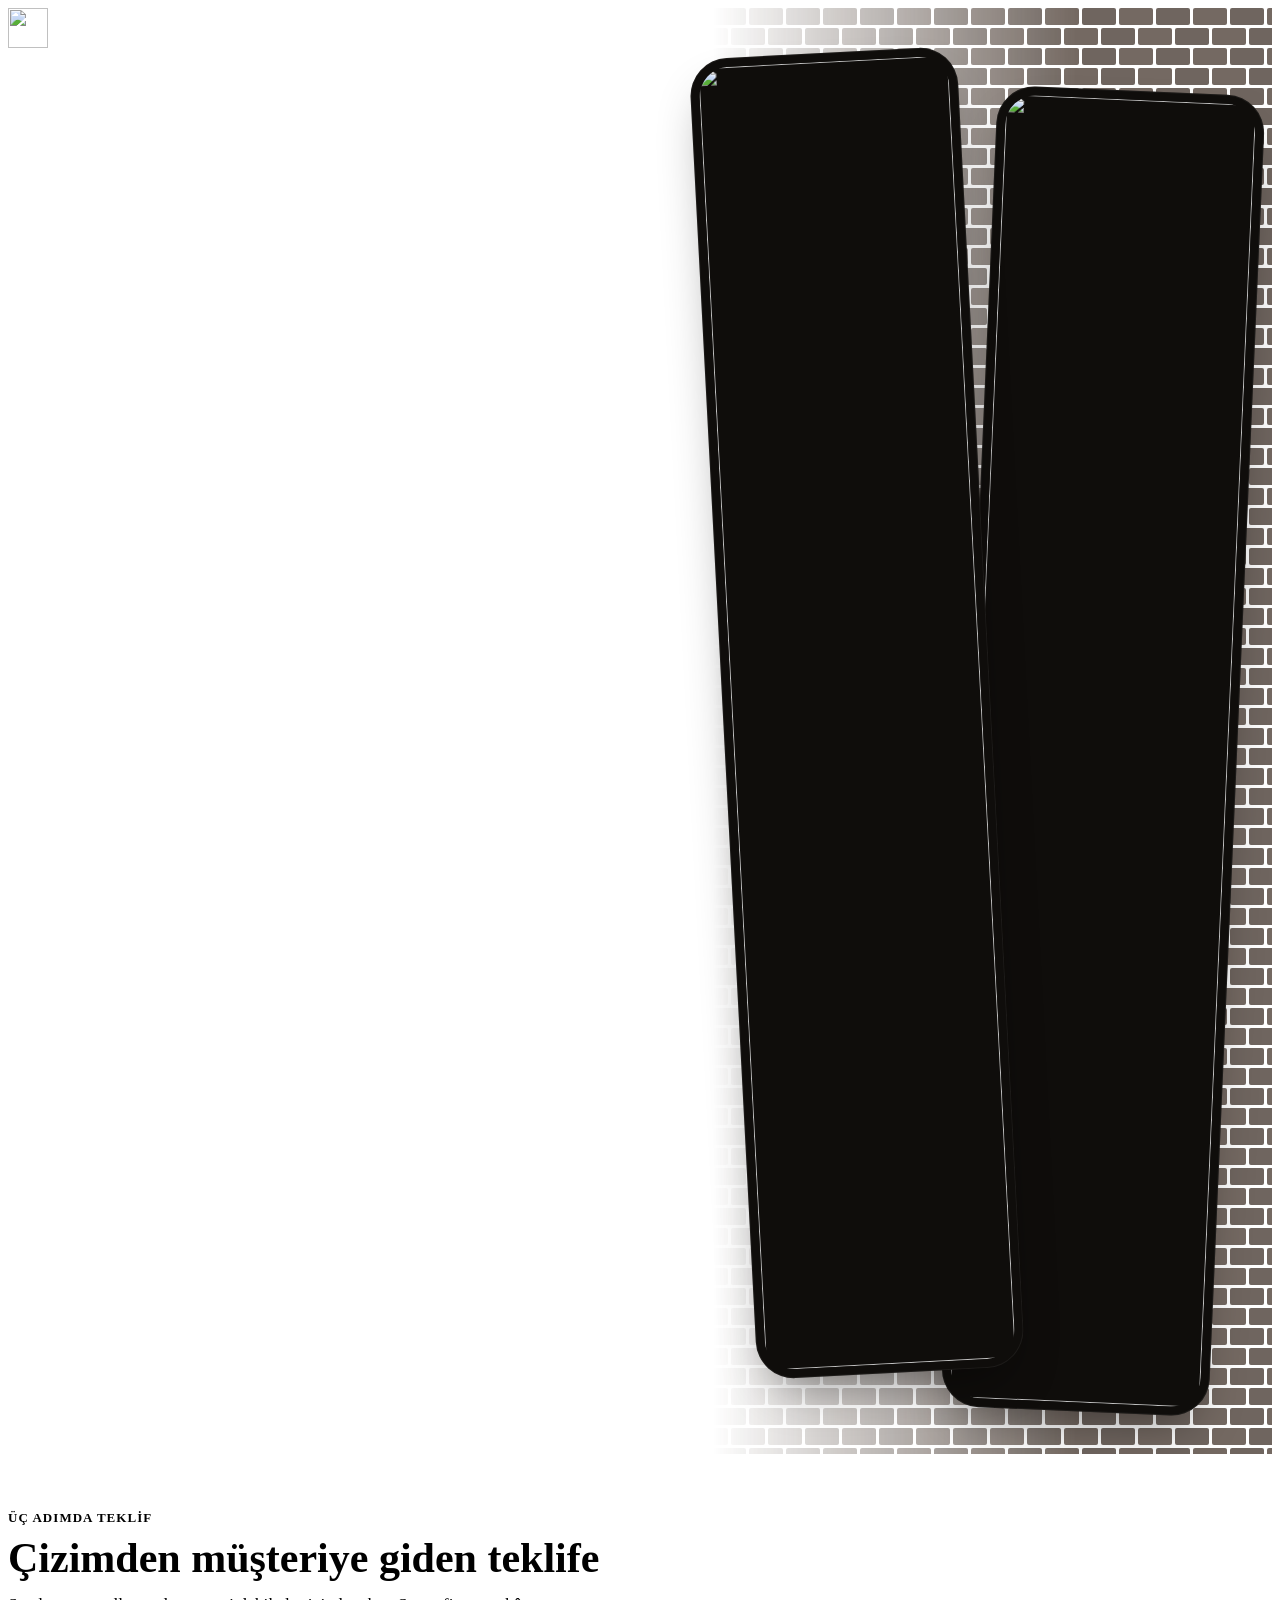
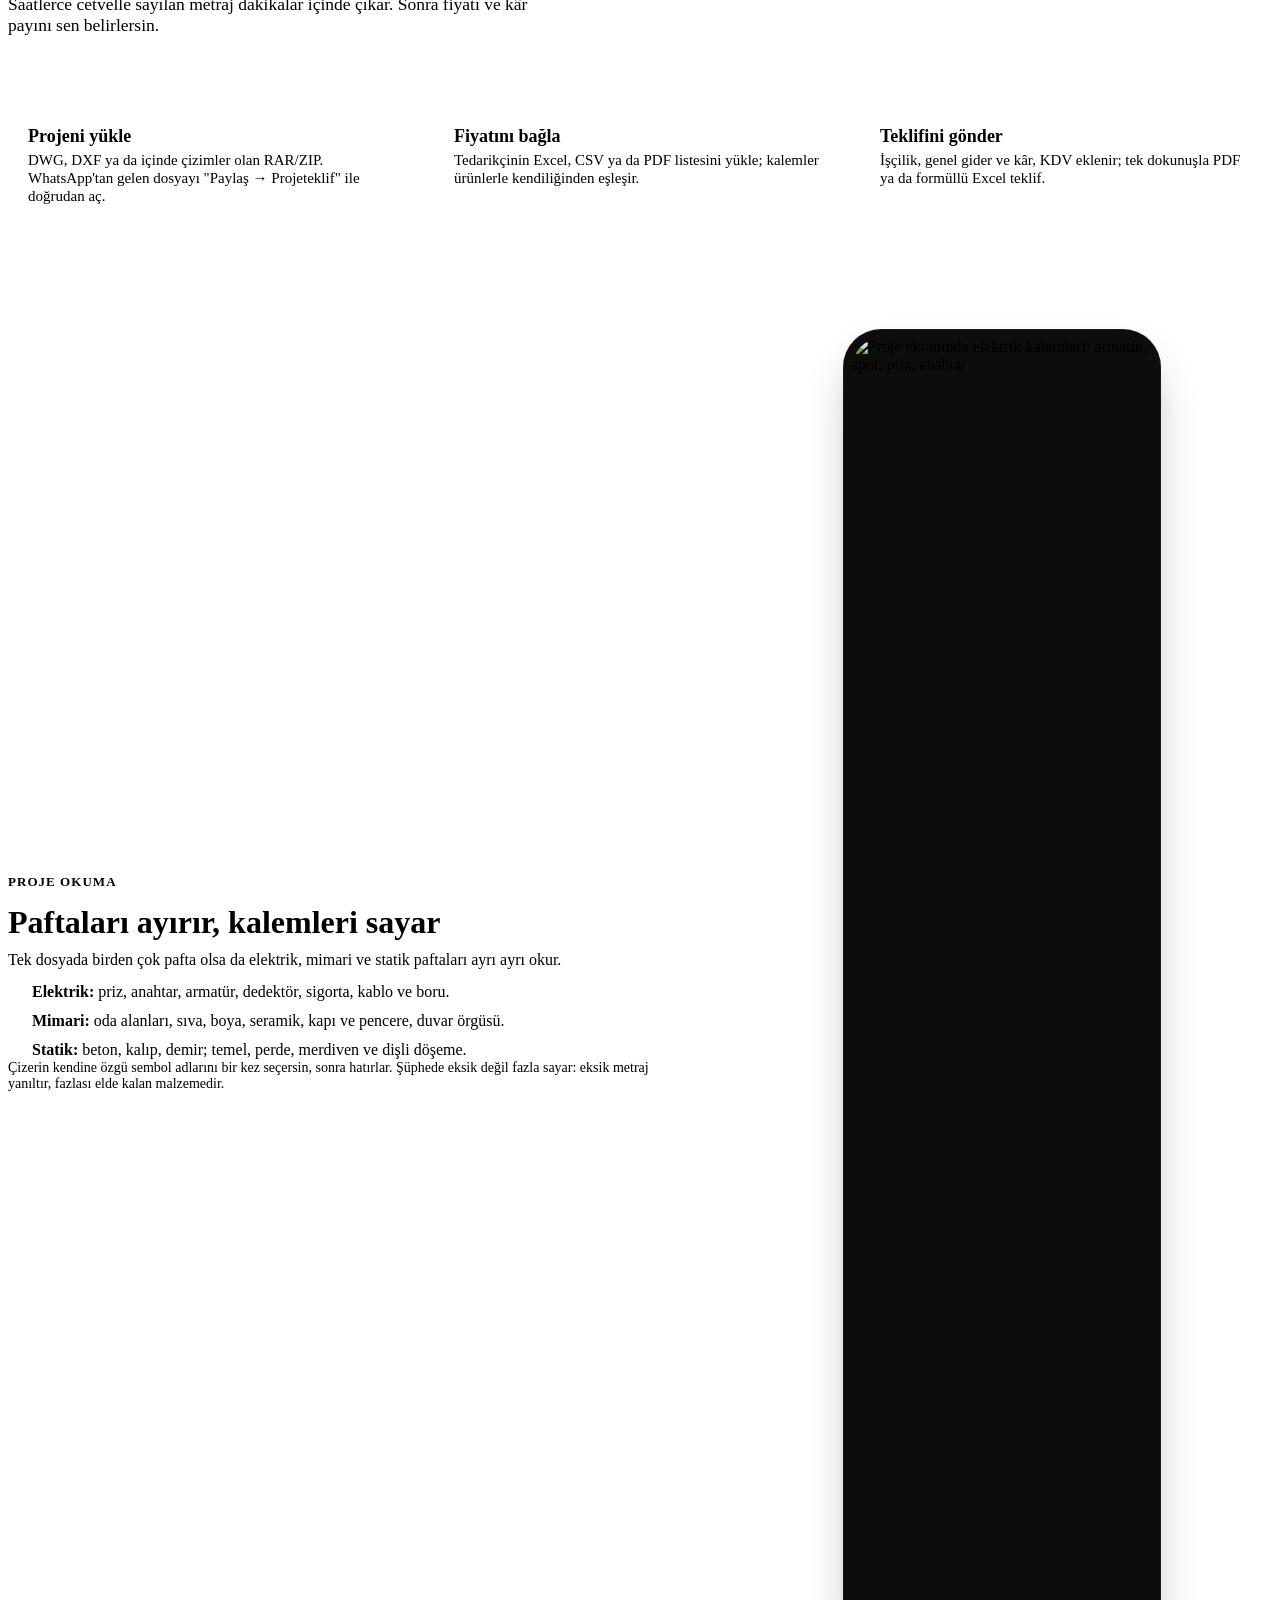
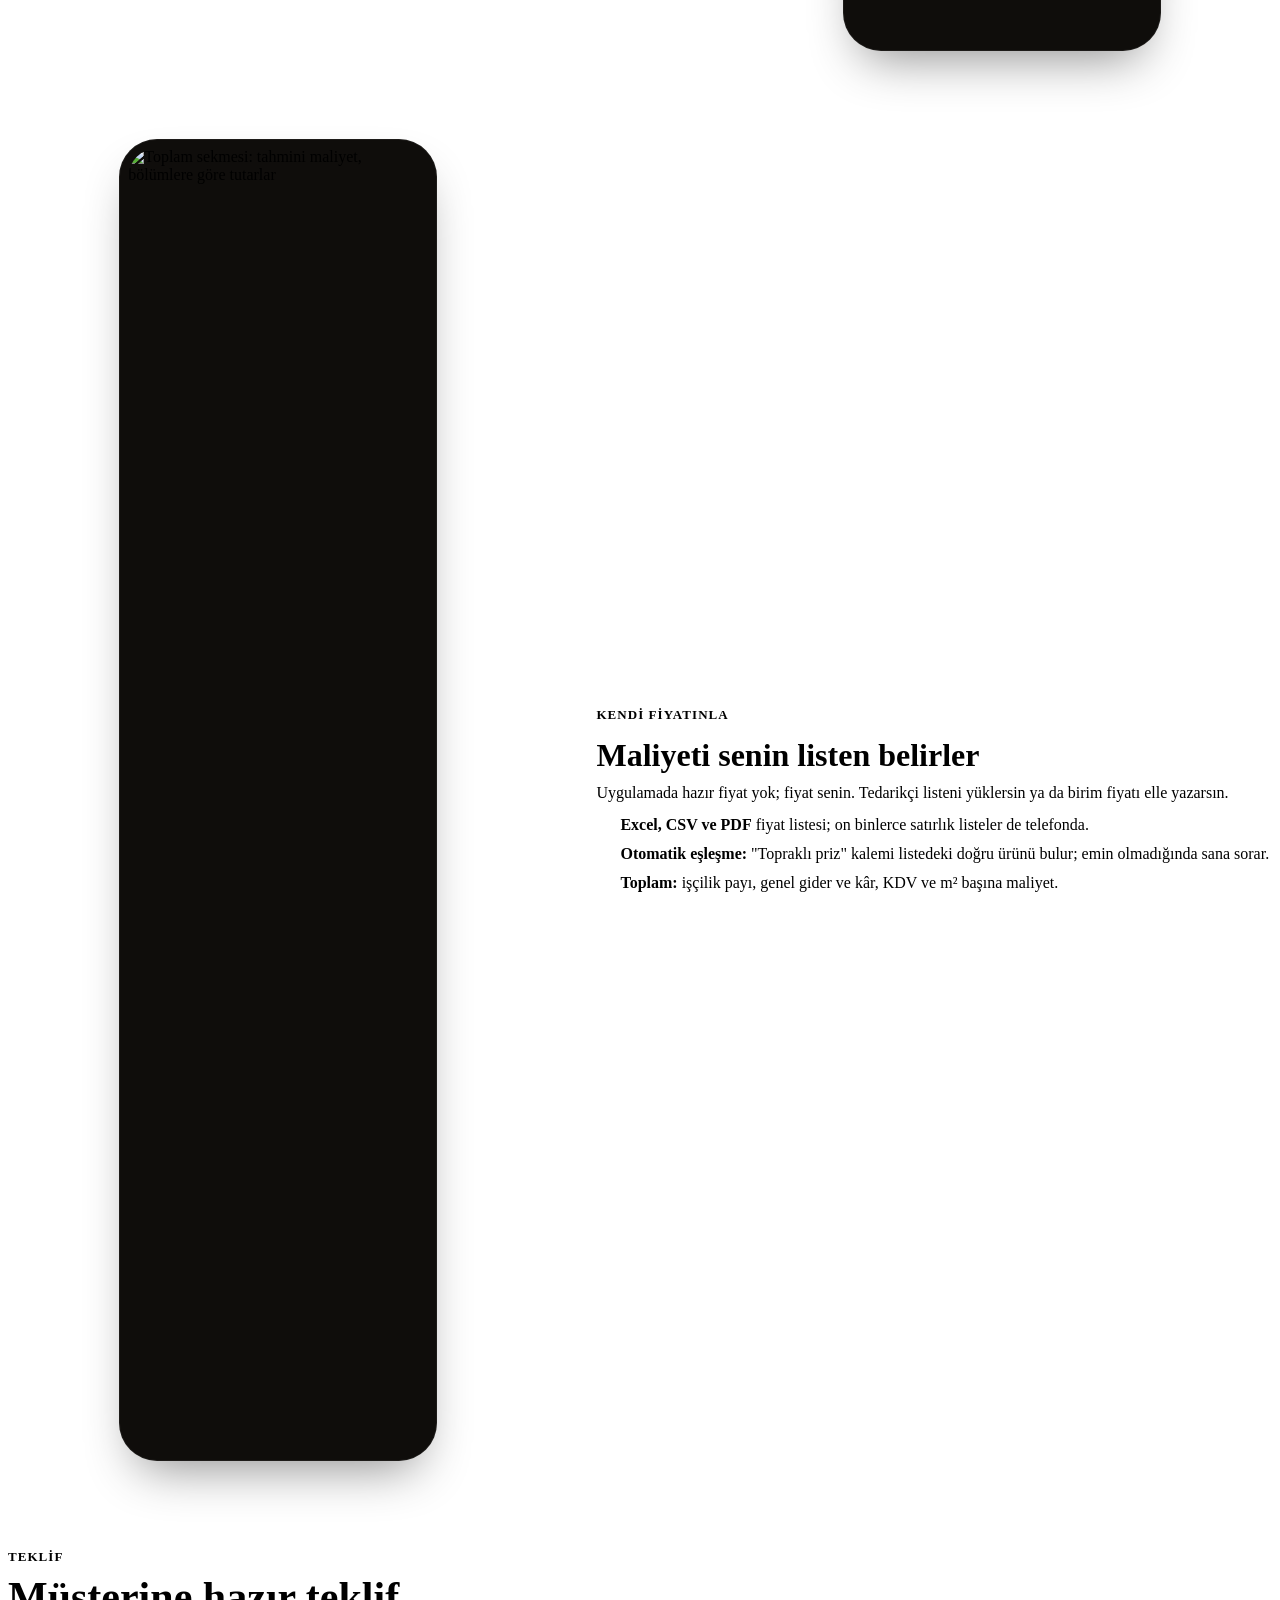
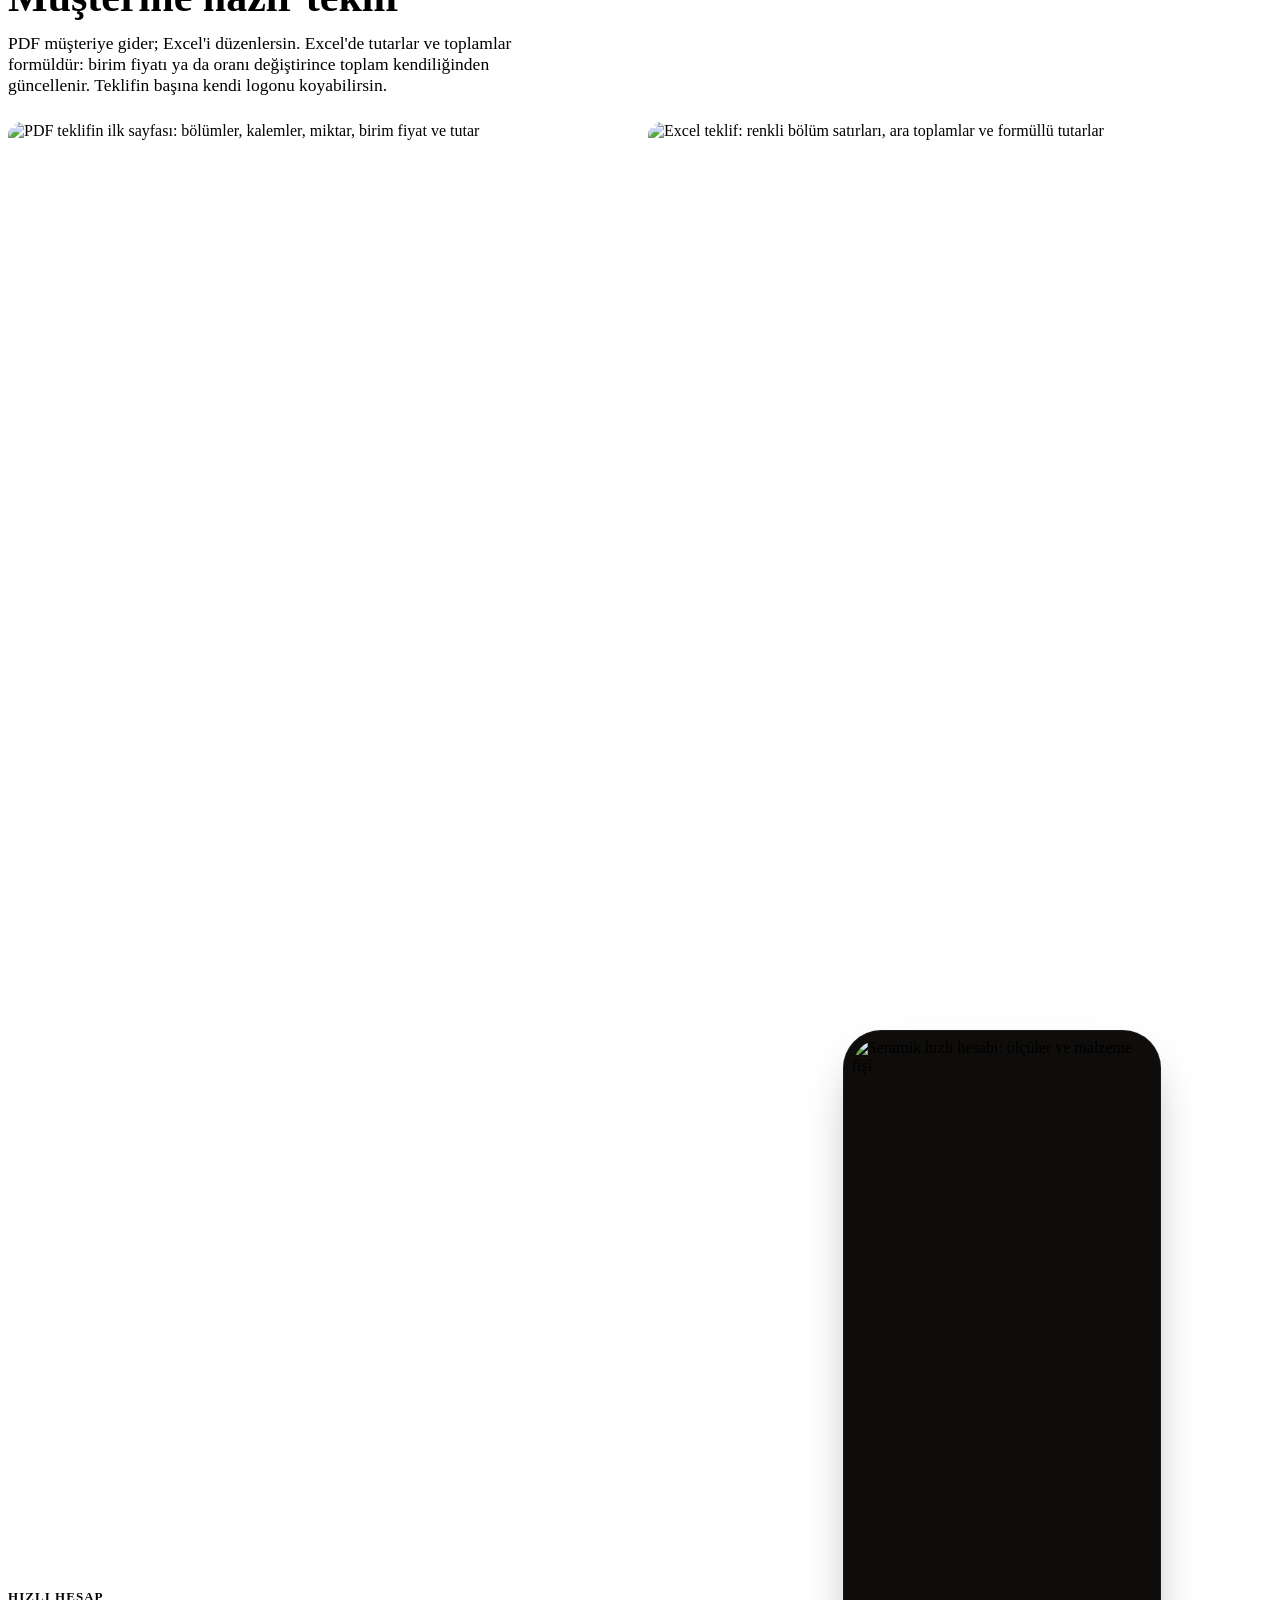
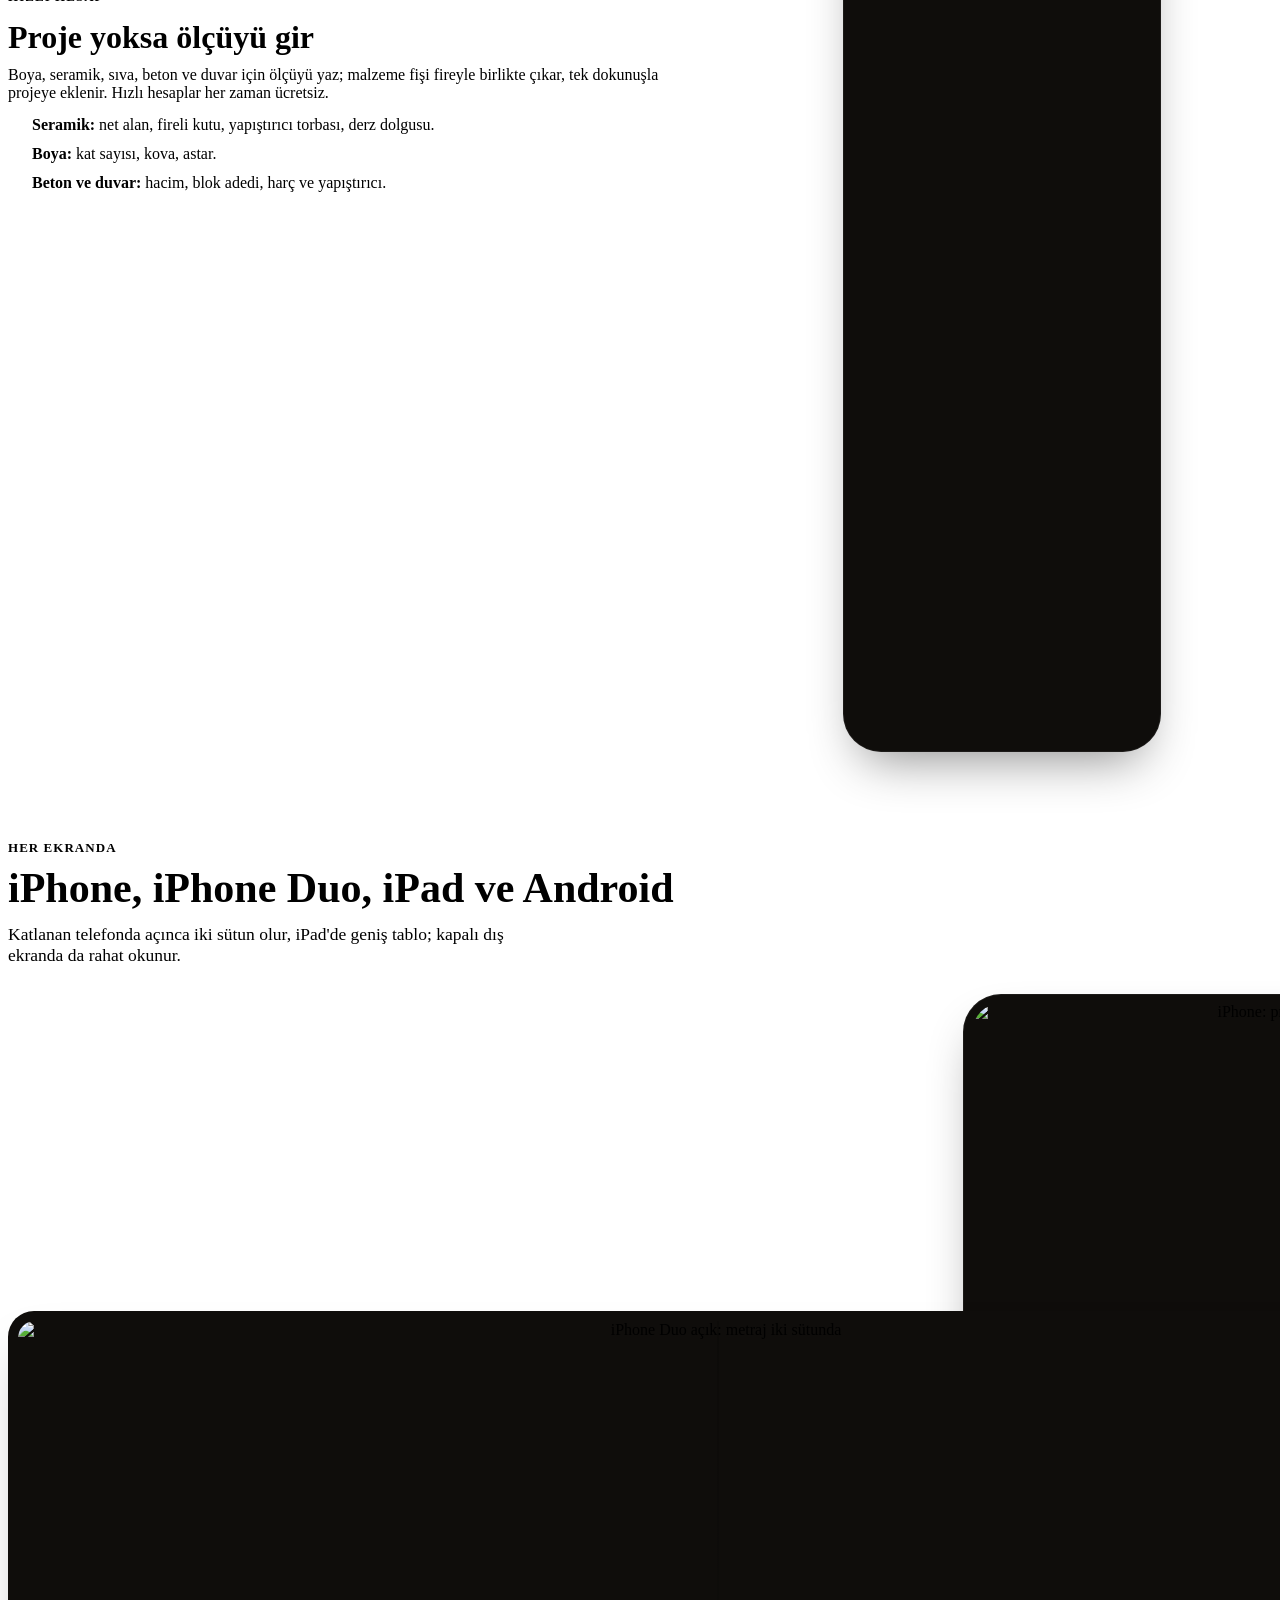
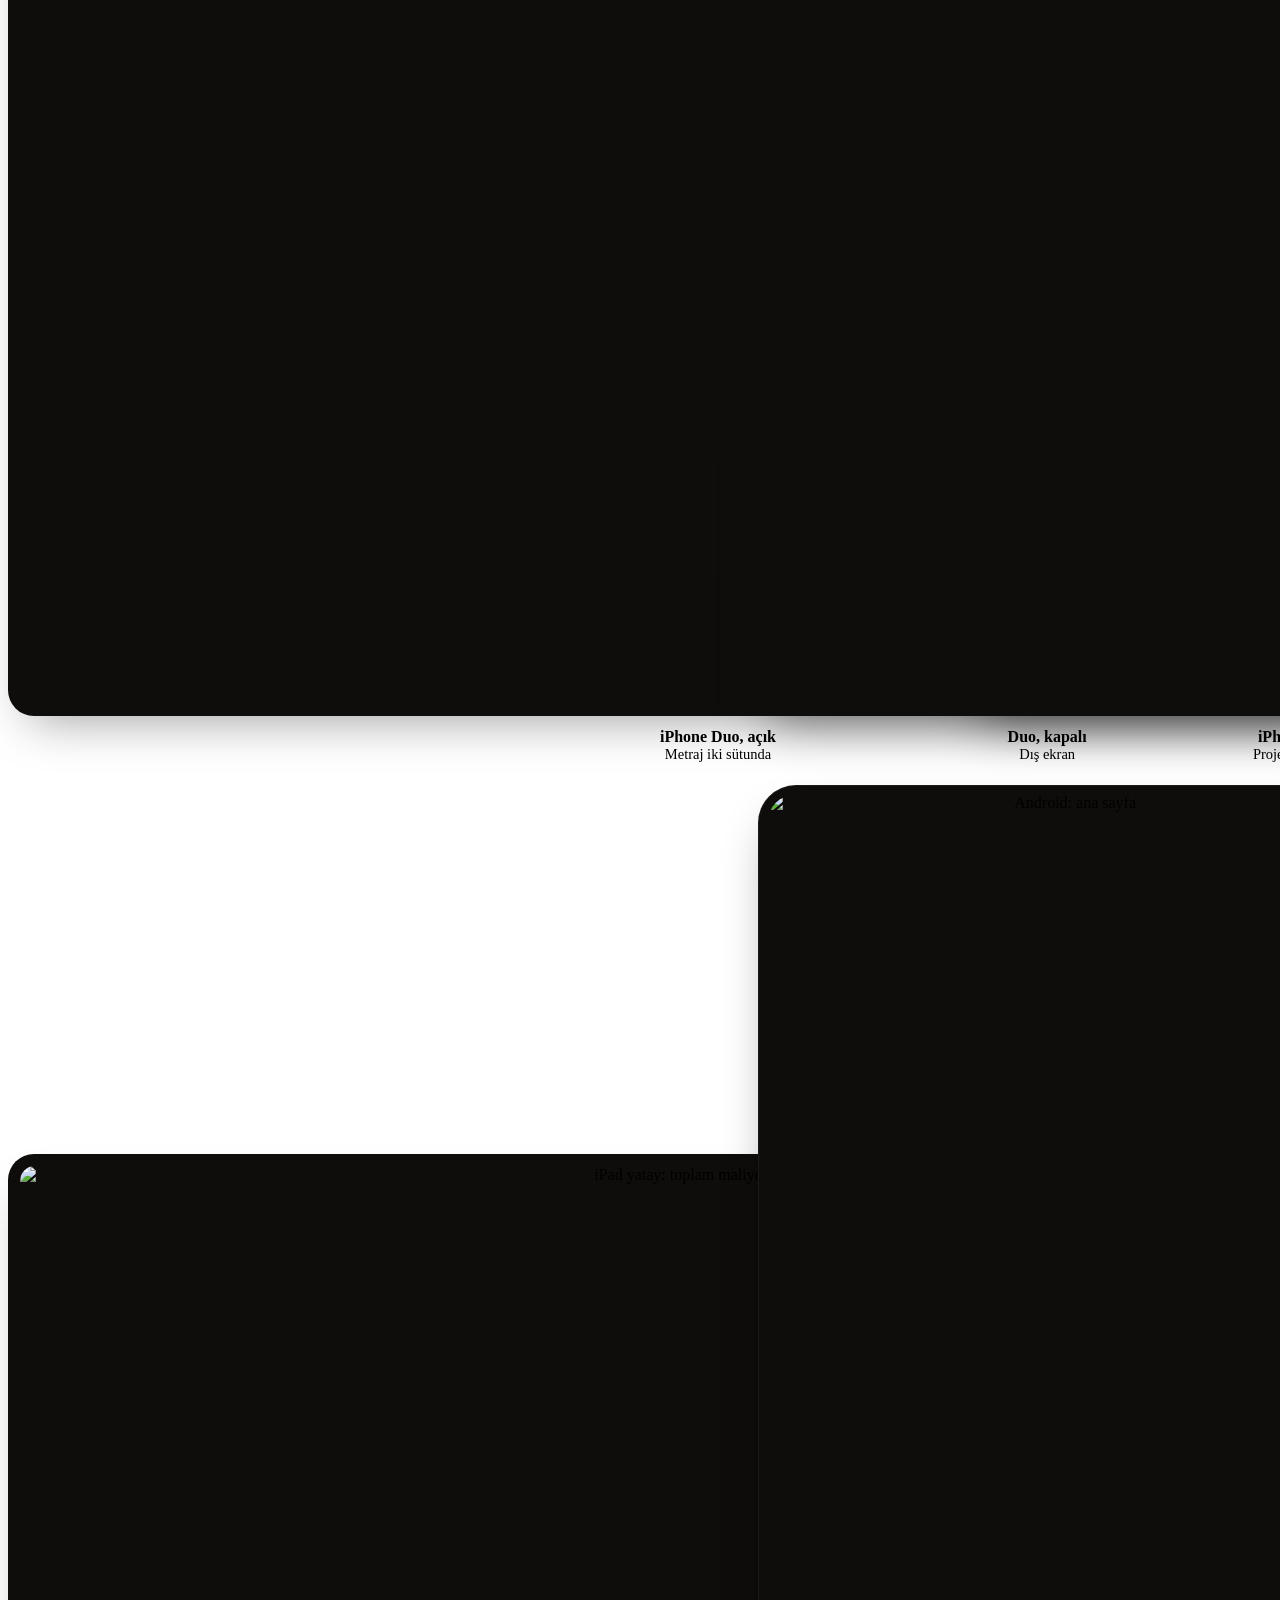
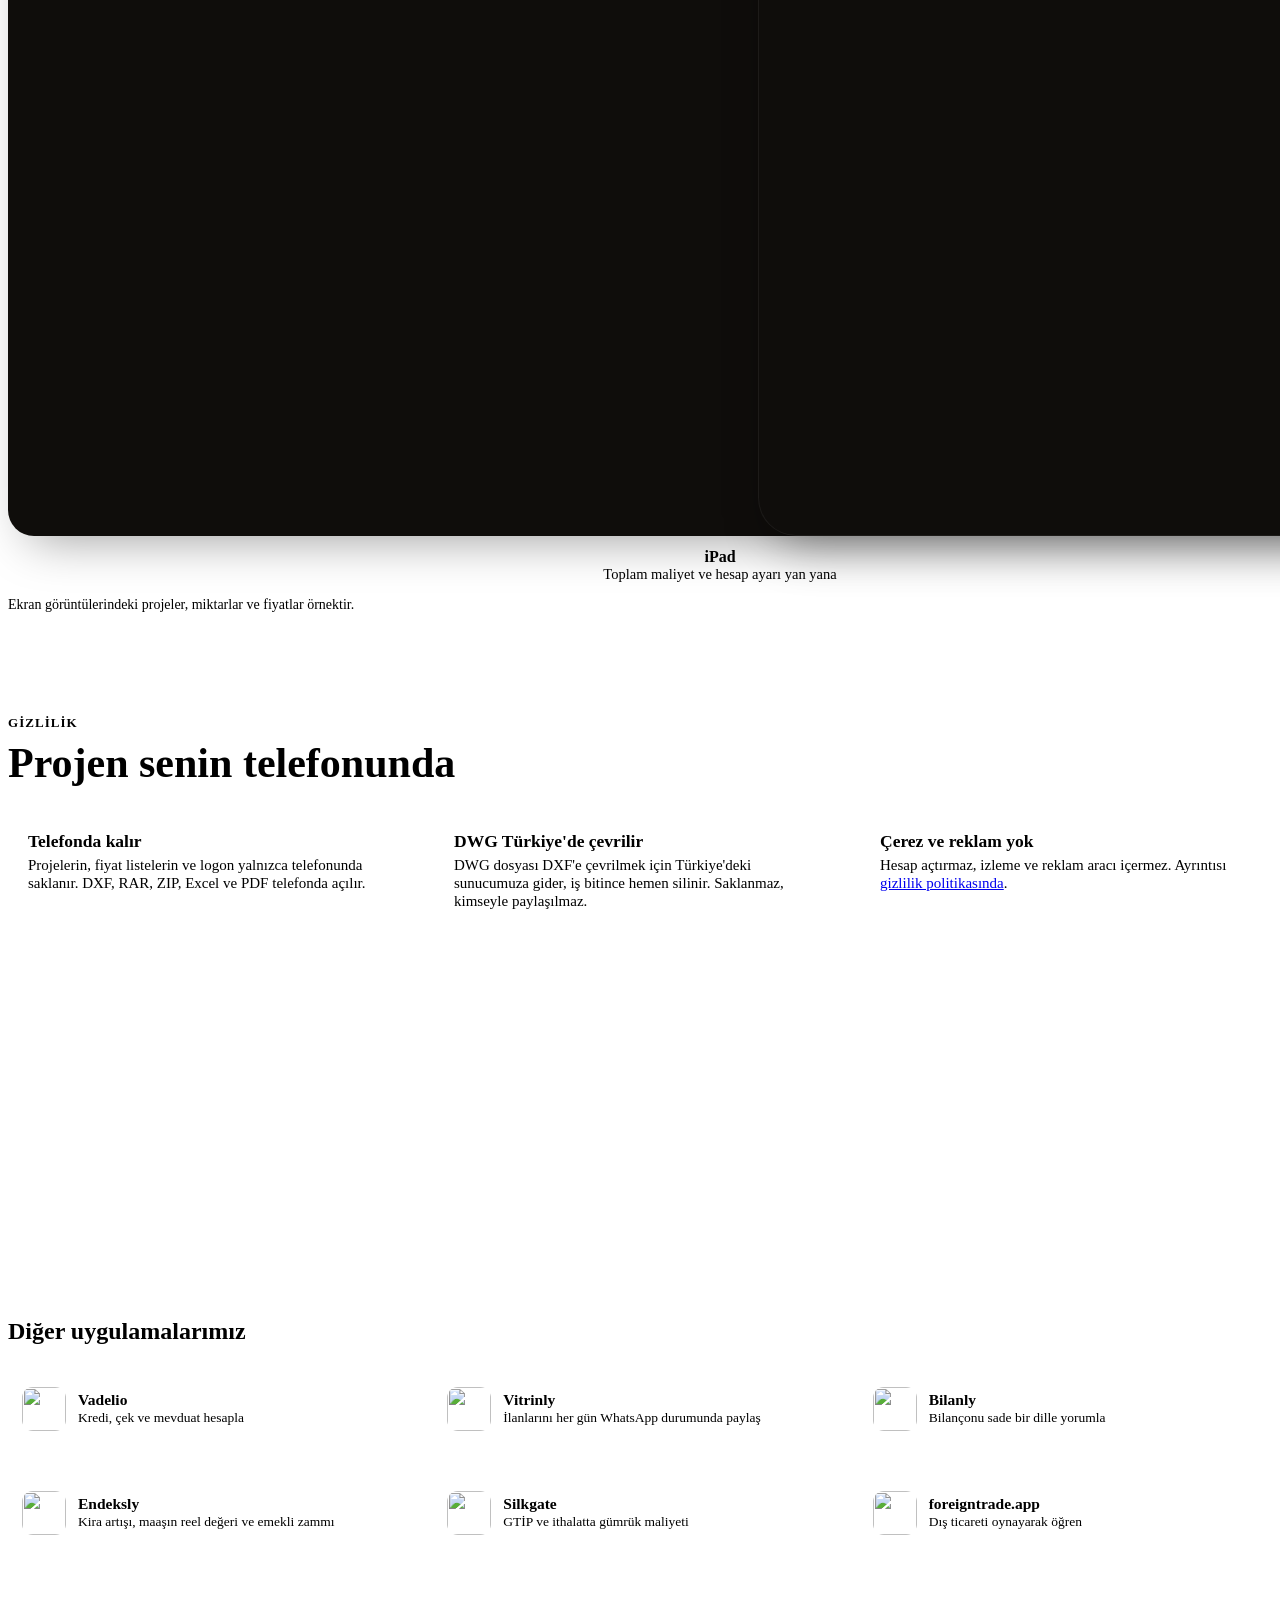
==== public/index.html @ 40f58834 "projeteklif.app ilk sürüm: tanıtım (örnek veriyle iPhone, Duo, iPad, Android ekranları), gizlilik, d" ====
<!DOCTYPE html>
<html lang="tr">
<head>
<meta charset="utf-8">
<meta name="viewport" content="width=device-width, initial-scale=1, viewport-fit=cover">
<title>Projeteklif · Metraj ve maliyet, cebinde</title>
<meta name="description" content="Usta ve taşeron için telefondan metraj, maliyet ve teklif. DWG, DXF, RAR ve ZIP proje dosyasını okur; prizden betona kalemleri tabloya döker, kendi fiyat listenle maliyeti çıkarır, PDF ve Excel teklif hazırlar.">
<meta name="theme-color" content="#1F1B16">
<meta property="og:title" content="Projeteklif · Metraj ve maliyet, cebinde">
<meta property="og:description" content="Projeni yükle, metrajı ve maliyeti çıksın. Kendi fiyatınla PDF ve Excel teklif, telefonundan.">
<meta property="og:url" content="https://projeteklif.app/">
<meta property="og:type" content="website">
<meta property="og:locale" content="tr_TR">
<meta property="og:image" content="https://projeteklif.app/og.png">
<meta property="og:image:width" content="1200">
<meta property="og:image:height" content="630">
<meta name="twitter:card" content="summary_large_image">
<link rel="canonical" href="https://projeteklif.app/">
<link rel="icon" href="/logo.svg" type="image/svg+xml">
<link rel="apple-touch-icon" href="/apple-touch-icon.png">
<link rel="preload" href="/fonts/plus-jakarta-sans-latin-800-normal.woff2" as="font" type="font/woff2" crossorigin>
<link rel="stylesheet" href="/site.css">
<script type="application/ld+json">
{"@context":"https://schema.org","@type":"SoftwareApplication","name":"Projeteklif","url":"https://projeteklif.app/","applicationCategory":"BusinessApplication","operatingSystem":"iOS, Android","inLanguage":"tr","description":"Telefondan metraj, maliyet ve teklif: DWG, DXF, RAR ve ZIP proje dosyası okuma, fiyat listesi eşleştirme, PDF ve Excel teklif."}
</script>
<style>
/* Açılış bandı: uygulamanın koyu kartı gibi; sağda silik tuğla duvar (logodaki duvar). */
.hero{background:var(--dark);color:#FFFFFF;position:relative;overflow:hidden}
.hero::before{content:"";position:absolute;inset:0 0 0 auto;width:min(560px,48%);pointer-events:none;opacity:.7;
  background:url("data:image/svg+xml,%3Csvg xmlns='http://www.w3.org/2000/svg' width='74' height='40'%3E%3Crect x='0' y='0' width='34' height='17' rx='2' fill='%2333251C'/%3E%3Crect x='37' y='0' width='34' height='17' rx='2' fill='%233A2A20'/%3E%3Crect x='-18' y='20' width='34' height='17' rx='2' fill='%233A2A20'/%3E%3Crect x='19' y='20' width='34' height='17' rx='2' fill='%2333251C'/%3E%3Crect x='56' y='20' width='34' height='17' rx='2' fill='%233A2A20'/%3E%3C/svg%3E");
  -webkit-mask-image:linear-gradient(to left,#000 35%,transparent 100%);mask-image:linear-gradient(to left,#000 35%,transparent 100%)}
.hero .site-head,.hero-grid{position:relative}
.hero .brand{color:#FFFFFF}
.hero .brand small{color:var(--on-dark-muted)}
.hero-grid{display:grid;grid-template-columns:minmax(0,1.05fr) minmax(0,.95fr);gap:36px;align-items:center;padding-block:24px 56px}
@media (max-width:880px){.hero-grid{grid-template-columns:1fr;gap:34px;padding-block:8px 44px}}
.hero-text{display:grid;gap:18px;justify-items:start}
.hero h1{font-size:clamp(36px,6.2vw,62px);margin:0;max-width:13ch}
.hero h1 em{font-style:normal;color:var(--accent-on-dark)}
.hero .lead{font-size:clamp(16px,1.9vw,18.5px);color:var(--on-dark);margin:0;max-width:50ch}
.chips{display:flex;flex-wrap:wrap;gap:8px;margin:0;padding:0;list-style:none}
.chips li{border:1px solid rgba(255,255,255,.18);border-radius:999px;padding:5px 12px;font-size:13px;font-weight:700;letter-spacing:.03em;color:var(--on-dark)}
.soon{display:inline-flex;align-items:center;gap:10px;flex-wrap:wrap;background:var(--accent);color:#FFFFFF;border-radius:16px;padding:14px 22px;font-weight:800;font-size:17px;min-height:52px}
.soon span{font-weight:600;font-size:14px;opacity:.9}
.hero-link{color:var(--on-dark);font-weight:700;font-size:15px;min-height:44px;display:inline-flex;align-items:center}
.hero-phones{display:flex;justify-content:center;align-items:flex-end;gap:0;min-width:0}
.hero-phones .tel{width:min(46%,250px)}
.hero-phones .tel:first-child{transform:translateY(-24px) rotate(-3deg);margin-right:-22px;z-index:1}
.hero-phones .tel:last-child{transform:translateY(14px) rotate(2.5deg)}

/* Cihaz çerçeveleri */
.tel{background:#0F0D0B;border-radius:38px;padding:9px;box-shadow:0 24px 50px -18px rgba(0,0,0,.45),0 0 0 1px rgba(255,255,255,.06) inset}
.tel img{display:block;border-radius:30px;width:100%}
.tablet{background:#0F0D0B;border-radius:26px;padding:12px;box-shadow:0 24px 50px -22px rgba(0,0,0,.4)}
.tablet img{display:block;border-radius:15px;width:100%}
.katla{background:#0F0D0B;border-radius:26px;padding:10px;box-shadow:0 24px 50px -22px rgba(0,0,0,.4);position:relative}
.katla img{display:block;border-radius:17px;width:100%}
.katla::after{content:"";position:absolute;top:10px;bottom:10px;left:50%;width:2px;margin-left:-1px;background:linear-gradient(rgba(0,0,0,.18),rgba(0,0,0,.05),rgba(0,0,0,.18))}
.kagit{border-radius:14px;overflow:hidden;box-shadow:0 18px 40px -20px rgba(0,0,0,.35),0 0 0 1px var(--line)}
.kagit img{display:block;width:100%}

main{padding-top:12px}
section{padding-block:44px}
.eyebrow{font-size:13px;font-weight:800;letter-spacing:.08em;text-transform:uppercase;color:var(--accent-ink);margin:0 0 8px}
h2{font-size:clamp(28px,4.2vw,42px);margin:0 0 12px}
.intro{color:var(--body);font-size:17.5px;max-width:60ch;margin:0}

.adimlar{display:grid;grid-template-columns:repeat(3,minmax(0,1fr));gap:14px;margin-top:26px;padding:0;list-style:none;counter-reset:adim}
@media (max-width:760px){.adimlar{grid-template-columns:1fr}}
.adimlar li{background:var(--surface);border:1px solid var(--line);border-radius:22px;padding:20px;counter-increment:adim}
.adimlar li::before{content:counter(adim);display:inline-flex;width:34px;height:34px;border-radius:11px;align-items:center;justify-content:center;background:var(--accent);color:#FFFFFF;font-weight:800;margin-bottom:10px}
.adimlar b{display:block;font-size:18px;margin-bottom:4px}
.adimlar span{color:var(--body);font-size:15px}

.ozellik{display:grid;grid-template-columns:minmax(0,1fr) minmax(0,.8fr);gap:48px;align-items:center}
.ozellik.ters{grid-template-columns:minmax(0,.8fr) minmax(0,1fr)}
.ozellik.ters .gorsel{order:-1}
@media (max-width:820px){.ozellik,.ozellik.ters{grid-template-columns:1fr;gap:28px}.ozellik.ters .gorsel{order:0}}
.ozellik .gorsel{display:flex;justify-content:center}
.ozellik .gorsel .tel{width:min(300px,78%)}
.ozellik h3{font-size:clamp(24px,3.2vw,32px);margin:0 0 10px}
.ozellik p{color:var(--body);margin:0 0 14px}
.liste{list-style:none;padding:0;margin:0;display:grid;gap:10px}
.liste li{display:grid;grid-template-columns:auto 1fr;gap:12px;align-items:start;color:var(--body)}
.liste li::before{content:"";width:12px;height:12px;border-radius:4px;margin-top:7px;background:var(--renk,var(--accent))}
.liste b{color:var(--ink)}
.not{font-size:14px;color:var(--muted);margin-top:14px}
.ikili{display:grid;grid-template-columns:minmax(0,1fr) minmax(0,1fr);gap:16px}
@media (max-width:620px){.ikili{grid-template-columns:1fr}}

.cihazlar{display:grid;grid-template-columns:repeat(12,minmax(0,1fr));gap:22px;margin-top:28px;align-items:end}
.cihaz{display:grid;gap:12px;justify-items:center;text-align:center}
.cihaz figcaption{font-size:14.5px;color:var(--body)}
.cihaz figcaption b{display:block;color:var(--ink);font-size:16px}
.cihaz figure,figure{margin:0}
.c-duo{grid-column:span 7}.c-duo-k{grid-column:span 2}.c-tel{grid-column:span 3}
.c-ipad{grid-column:span 7}.c-and{grid-column:span 5}
.c-duo-k .tel{width:100%}.c-tel .tel{width:100%}
.c-and .cift{display:flex;gap:14px;justify-content:center}.c-and .tel{width:48%}
@media (max-width:900px){.c-duo,.c-ipad,.c-and{grid-column:span 12}.c-duo-k,.c-tel{grid-column:span 6}.c-duo-k .tel,.c-tel .tel{width:min(240px,100%)}}

.kartlar{display:grid;grid-template-columns:repeat(3,minmax(0,1fr));gap:14px;margin-top:24px}
@media (max-width:820px){.kartlar{grid-template-columns:1fr}}
.kart{background:var(--surface);border:1px solid var(--line);border-radius:22px;padding:20px}
.kart b{display:block;font-size:17.5px;margin-bottom:4px}
.kart span{color:var(--body);font-size:15px}

.pro{background:var(--dark);color:#FFFFFF;border-radius:28px;padding:clamp(22px,4vw,40px);display:grid;grid-template-columns:minmax(0,1.2fr) minmax(0,1fr);gap:28px;align-items:center}
@media (max-width:820px){.pro{grid-template-columns:1fr}}
.pro h2{color:#FFFFFF}
.pro p{color:var(--on-dark);margin:0 0 10px}
.pro ul{list-style:none;padding:0;margin:0;display:grid;gap:10px}
.pro li{display:flex;gap:10px;color:#FFFFFF;font-weight:600}
.pro li::before{content:"✓";color:var(--accent-on-dark);font-weight:800}

.apps{display:grid;grid-template-columns:repeat(3,minmax(0,1fr));gap:12px;margin-top:18px}
@media (max-width:820px){.apps{grid-template-columns:repeat(2,minmax(0,1fr))}}
@media (max-width:480px){.apps{grid-template-columns:1fr}}
.app{display:flex;gap:12px;align-items:center;background:var(--surface);border:1px solid var(--line);border-radius:18px;padding:12px 14px;text-decoration:none;color:var(--ink);min-height:68px}
.app img{width:44px;height:44px;border-radius:11px;flex:none}
.app b{display:block;font-size:15.5px}
.app span{display:block;font-size:13.5px;color:var(--muted);line-height:1.35}
</style>
</head>
<body>
<div class="hero">
  <header class="site-head wrap">
    <a class="brand" href="/"><img src="/logo.svg" alt="" width="40" height="40"><span><b>Projeteklif</b><small>Metraj ve maliyet, cebinde</small></span></a>
  </header>
  <div class="wrap hero-grid">
    <div class="hero-text">
      <h1>Projeni yükle, <em>metrajı ve teklifi</em> çıksın.</h1>
      <p class="lead">Usta ve taşeron için telefondan metraj ve maliyet. Proje dosyasını okur, prizden betona kalemleri tabloya döker, kendi fiyat listenle maliyeti hesaplar, müşterine PDF ve Excel teklif hazırlar.</p>
      <ul class="chips" aria-label="Okunan dosyalar"><li>DWG</li><li>DXF</li><li>RAR</li><li>ZIP</li><li>Excel</li><li>PDF</li></ul>
      <div class="soon">Yakında App Store ve Google Play'de <span>iPhone · iPad · Android</span></div>
      <a class="hero-link" href="#nasil">Nasıl çalışır ↓</a>
    </div>
    <div class="hero-phones" aria-hidden="true">
      <div class="tel"><img src="/ekran/iphone-ana.webp" alt="" width="600" height="1304"></div>
      <div class="tel"><img src="/ekran/iphone-toplam.webp" alt="" width="600" height="1304"></div>
    </div>
  </div>
</div>

<main class="wrap">
  <section id="nasil">
    <p class="eyebrow">Üç adımda teklif</p>
    <h2>Çizimden müşteriye giden teklife</h2>
    <p class="intro">Saatlerce cetvelle sayılan metraj dakikalar içinde çıkar. Sonra fiyatı ve kâr payını sen belirlersin.</p>
    <ol class="adimlar">
      <li><b>Projeni yükle</b><span>DWG, DXF ya da içinde çizimler olan RAR/ZIP. WhatsApp'tan gelen dosyayı "Paylaş → Projeteklif" ile doğrudan aç.</span></li>
      <li><b>Fiyatını bağla</b><span>Tedarikçinin Excel, CSV ya da PDF listesini yükle; kalemler ürünlerle kendiliğinden eşleşir.</span></li>
      <li><b>Teklifini gönder</b><span>İşçilik, genel gider ve kâr, KDV eklenir; tek dokunuşla PDF ya da formüllü Excel teklif.</span></li>
    </ol>
  </section>

  <section class="ozellik">
    <div>
      <p class="eyebrow">Proje okuma</p>
      <h3>Paftaları ayırır, kalemleri sayar</h3>
      <p>Tek dosyada birden çok pafta olsa da elektrik, mimari ve statik paftaları ayrı ayrı okur.</p>
      <ul class="liste">
        <li style="--renk:var(--elektrik)"><span><b>Elektrik:</b> priz, anahtar, armatür, dedektör, sigorta, kablo ve boru.</span></li>
        <li style="--renk:var(--ince)"><span><b>Mimari:</b> oda alanları, sıva, boya, seramik, kapı ve pencere, duvar örgüsü.</span></li>
        <li style="--renk:var(--kaba)"><span><b>Statik:</b> beton, kalıp, demir; temel, perde, merdiven ve dişli döşeme.</span></li>
      </ul>
      <p class="not">Çizerin kendine özgü sembol adlarını bir kez seçersin, sonra hatırlar. Şüphede eksik değil fazla sayar: eksik metraj yanıltır, fazlası elde kalan malzemedir.</p>
    </div>
    <div class="gorsel"><div class="tel"><img src="/ekran/iphone-metraj.webp" alt="Proje ekranında elektrik kalemleri: armatür, spot, priz, anahtar" width="600" height="1304" loading="lazy"></div></div>
  </section>

  <section class="ozellik ters">
    <div class="gorsel"><div class="tel"><img src="/ekran/iphone-toplam.webp" alt="Toplam sekmesi: tahmini maliyet, bölümlere göre tutarlar" width="600" height="1304" loading="lazy"></div></div>
    <div>
      <p class="eyebrow">Kendi fiyatınla</p>
      <h3>Maliyeti senin listen belirler</h3>
      <p>Uygulamada hazır fiyat yok; fiyat senin. Tedarikçi listeni yüklersin ya da birim fiyatı elle yazarsın.</p>
      <ul class="liste">
        <li><span><b>Excel, CSV ve PDF</b> fiyat listesi; on binlerce satırlık listeler de telefonda.</span></li>
        <li><span><b>Otomatik eşleşme:</b> "Topraklı priz" kalemi listedeki doğru ürünü bulur; emin olmadığında sana sorar.</span></li>
        <li><span><b>Toplam:</b> işçilik payı, genel gider ve kâr, KDV ve m² başına maliyet.</span></li>
      </ul>
    </div>
  </section>

  <section>
    <p class="eyebrow">Teklif</p>
    <h2>Müşterine hazır teklif</h2>
    <p class="intro">PDF müşteriye gider; Excel'i düzenlersin. Excel'de tutarlar ve toplamlar formüldür: birim fiyatı ya da oranı değiştirince toplam kendiliğinden güncellenir. Teklifin başına kendi logonu koyabilirsin.</p>
    <div class="ikili" style="margin-top:26px">
      <figure class="kagit"><img src="/ekran/teklif-pdf.webp" alt="PDF teklifin ilk sayfası: bölümler, kalemler, miktar, birim fiyat ve tutar" width="900" height="790" loading="lazy"></figure>
      <figure class="kagit"><img src="/ekran/teklif-excel.webp" alt="Excel teklif: renkli bölüm satırları, ara toplamlar ve formüllü tutarlar" width="1000" height="820" loading="lazy"></figure>
    </div>
  </section>

  <section class="ozellik">
    <div>
      <p class="eyebrow">Hızlı hesap</p>
      <h3>Proje yoksa ölçüyü gir</h3>
      <p>Boya, seramik, sıva, beton ve duvar için ölçüyü yaz; malzeme fişi fireyle birlikte çıkar, tek dokunuşla projeye eklenir. Hızlı hesaplar her zaman ücretsiz.</p>
      <ul class="liste">
        <li style="--renk:var(--ince)"><span><b>Seramik:</b> net alan, fireli kutu, yapıştırıcı torbası, derz dolgusu.</span></li>
        <li style="--renk:var(--elektrik)"><span><b>Boya:</b> kat sayısı, kova, astar.</span></li>
        <li style="--renk:var(--tesisat)"><span><b>Beton ve duvar:</b> hacim, blok adedi, harç ve yapıştırıcı.</span></li>
      </ul>
    </div>
    <div class="gorsel"><div class="tel"><img src="/ekran/iphone-hesap.webp" alt="Seramik hızlı hesabı: ölçüler ve malzeme fişi" width="600" height="1304" loading="lazy"></div></div>
  </section>

  <section>
    <p class="eyebrow">Her ekranda</p>
    <h2>iPhone, iPhone Duo, iPad ve Android</h2>
    <p class="intro">Katlanan telefonda açınca iki sütun olur, iPad'de geniş tablo; kapalı dış ekranda da rahat okunur.</p>
    <div class="cihazlar">
      <figure class="cihaz c-duo"><div class="katla"><img src="/ekran/duo-acik.webp" alt="iPhone Duo açık: metraj iki sütunda" width="1400" height="985" loading="lazy"></div><figcaption><b>iPhone Duo, açık</b>Metraj iki sütunda</figcaption></figure>
      <figure class="cihaz c-duo-k"><div class="tel"><img src="/ekran/duo-kapali.webp" alt="iPhone Duo kapalı: dış ekranda ana sayfa" width="560" height="815" loading="lazy"></div><figcaption><b>Duo, kapalı</b>Dış ekran</figcaption></figure>
      <figure class="cihaz c-tel"><div class="tel"><img src="/ekran/iphone-projeler.webp" alt="iPhone: projeler listesi" width="600" height="1304" loading="lazy"></div><figcaption><b>iPhone</b>Projelerin</figcaption></figure>
      <figure class="cihaz c-ipad"><div class="tablet"><img src="/ekran/ipad-toplam.webp" alt="iPad yatay: toplam maliyet ve hesap ayarı" width="1400" height="958" loading="lazy"></div><figcaption><b>iPad</b>Toplam maliyet ve hesap ayarı yan yana</figcaption></figure>
      <figure class="cihaz c-and"><div class="cift"><div class="tel"><img src="/ekran/android-ana.webp" alt="Android: ana sayfa" width="600" height="1333" loading="lazy"></div><div class="tel"><img src="/ekran/android-toplam.webp" alt="Android: toplam maliyet" width="600" height="1333" loading="lazy"></div></div><figcaption><b>Android</b>Ana sayfa ve toplam maliyet</figcaption></figure>
    </div>
    <p class="not">Ekran görüntülerindeki projeler, miktarlar ve fiyatlar örnektir.</p>
  </section>

  <section>
    <p class="eyebrow">Gizlilik</p>
    <h2>Projen senin telefonunda</h2>
    <div class="kartlar">
      <div class="kart"><b>Telefonda kalır</b><span>Projelerin, fiyat listelerin ve logon yalnızca telefonunda saklanır. DXF, RAR, ZIP, Excel ve PDF telefonda açılır.</span></div>
      <div class="kart"><b>DWG Türkiye'de çevrilir</b><span>DWG dosyası DXF'e çevrilmek için Türkiye'deki sunucumuza gider, iş bitince hemen silinir. Saklanmaz, kimseyle paylaşılmaz.</span></div>
      <div class="kart"><b>Çerez ve reklam yok</b><span>Hesap açtırmaz, izleme ve reklam aracı içermez. Ayrıntısı <a href="/gizlilik/">gizlilik politikasında</a>.</span></div>
    </div>
  </section>

  <section>
    <div class="pro">
      <div>
        <p class="eyebrow" style="color:var(--accent-on-dark)">Projeteklif Pro · yakında</p>
        <h2>Hesap hiçbir zaman kilitlenmez</h2>
        <p>Bütün hızlı hesaplar, DXF okuma ve ekranda metraj ücretsiz. Pro, teklif çıktısı ve kolaylık özelliklerini açar. Abonelik yalnızca App Store ve Google Play üzerinden; dışarıda ödeme yok.</p>
      </div>
      <ul>
        <li>Excel ve PDF teklif, kendi logonla</li>
        <li>Fiyat listesiyle otomatik maliyet</li>
        <li>DWG okuma ve sınırsız proje</li>
        <li>Bulut yedeği; telefon değişince kaybolmaz</li>
      </ul>
    </div>
  </section>

  <section>
    <h2 style="font-size:24px">Diğer uygulamalarımız</h2>
    <div class="apps">
      <a class="app" href="https://vadelio.com.tr/" target="_blank" rel="noopener"><img src="/apps/vadelio.png" alt="" width="44" height="44"><div><b>Vadelio</b><span>Kredi, çek ve mevduat hesapla</span></div></a>
      <a class="app" href="https://vitrinly.app/" target="_blank" rel="noopener"><img src="/apps/vitrinly.png" alt="" width="44" height="44"><div><b>Vitrinly</b><span>İlanlarını her gün WhatsApp durumunda paylaş</span></div></a>
      <a class="app" href="https://bilanly.app/" target="_blank" rel="noopener"><img src="/apps/bilanly.png" alt="" width="44" height="44"><div><b>Bilanly</b><span>Bilançonu sade bir dille yorumla</span></div></a>
      <a class="app" href="https://endeksly.com/" target="_blank" rel="noopener"><img src="/apps/endeksly.png" alt="" width="44" height="44"><div><b>Endeksly</b><span>Kira artışı, maaşın reel değeri ve emekli zammı</span></div></a>
      <a class="app" href="https://silkgate.app/" target="_blank" rel="noopener"><img src="/apps/silkgate.png" alt="" width="44" height="44"><div><b>Silkgate</b><span>GTİP ve ithalatta gümrük maliyeti</span></div></a>
      <a class="app" href="https://foreigntrade.app/" target="_blank" rel="noopener"><img src="/apps/foreigntrade.png" alt="" width="44" height="44"><div><b>foreigntrade.app</b><span>Dış ticareti oynayarak öğren</span></div></a>
    </div>
  </section>
</main>

<footer class="wrap site-foot">
  <span>© 2026 projeteklif.app</span>
  <a href="/gizlilik/">Gizlilik</a>
  <a href="/destek/">Destek</a>
</footer>
</body>
</html>
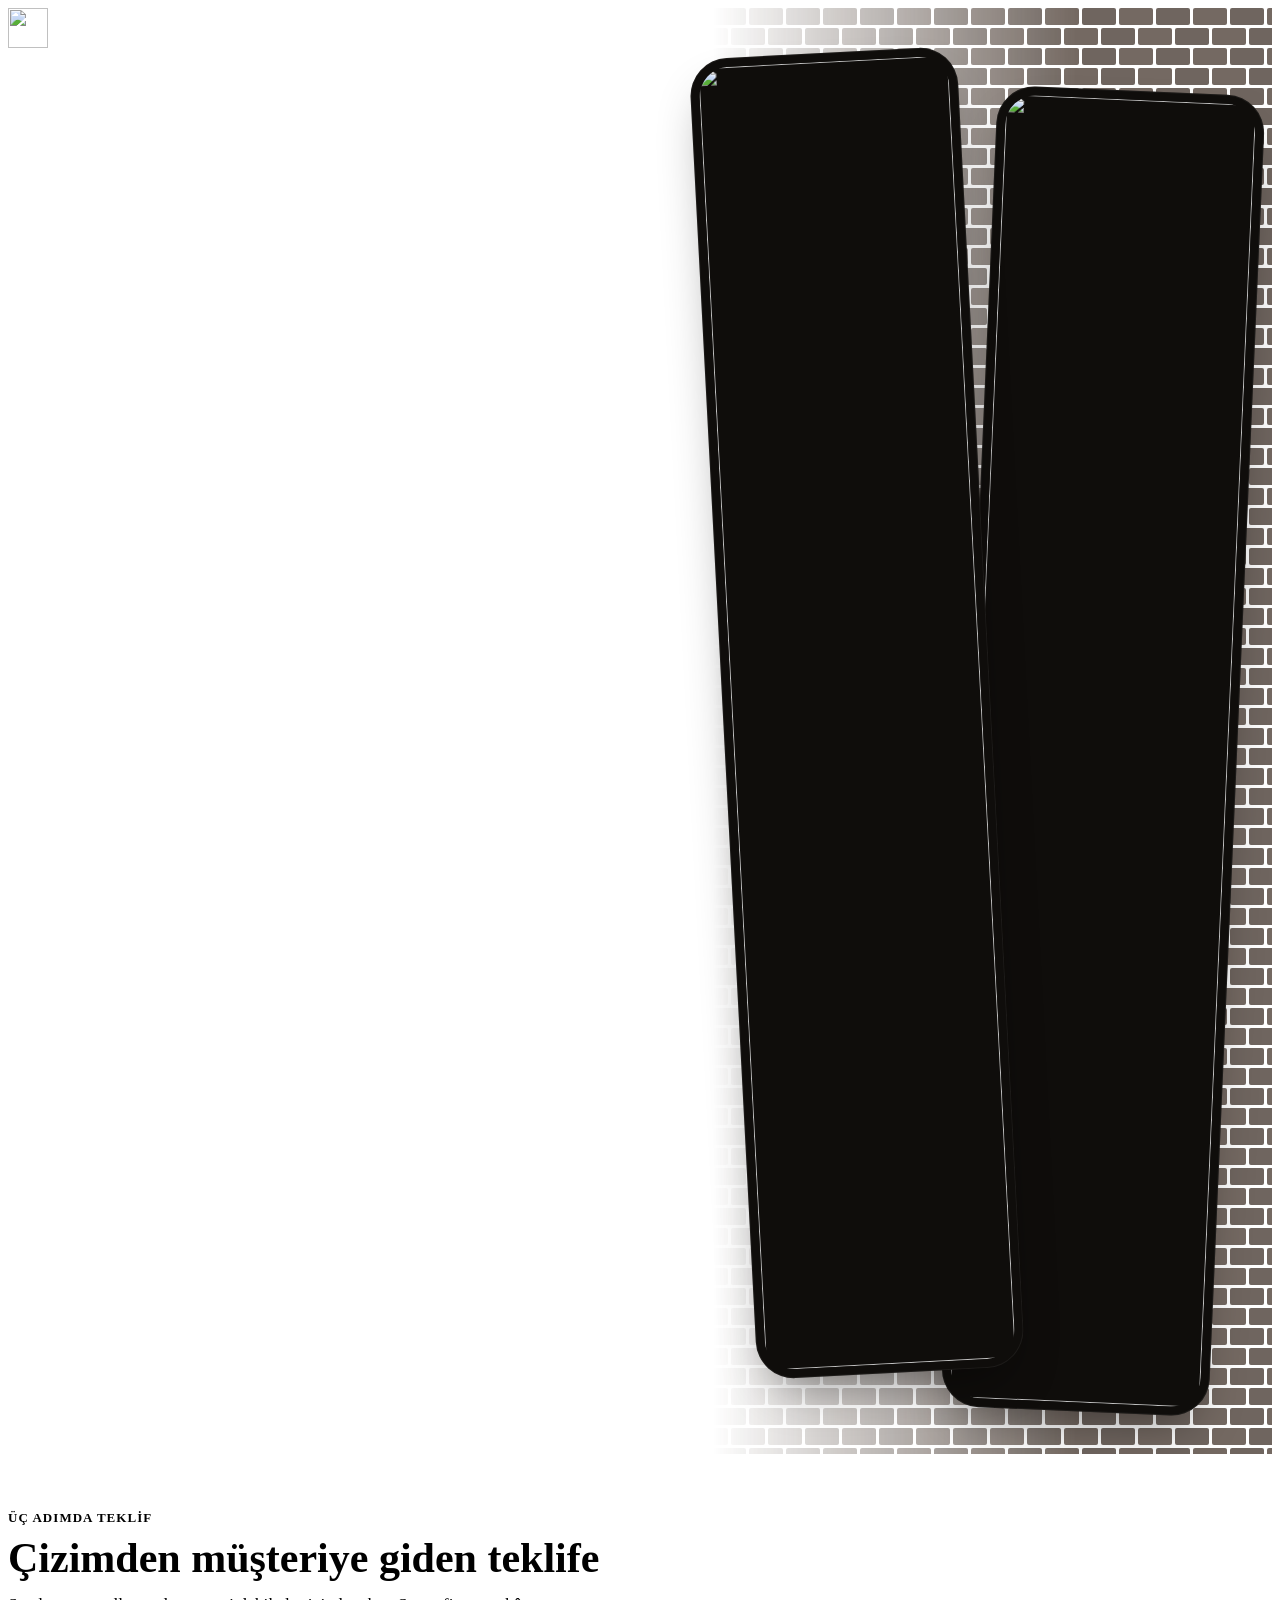
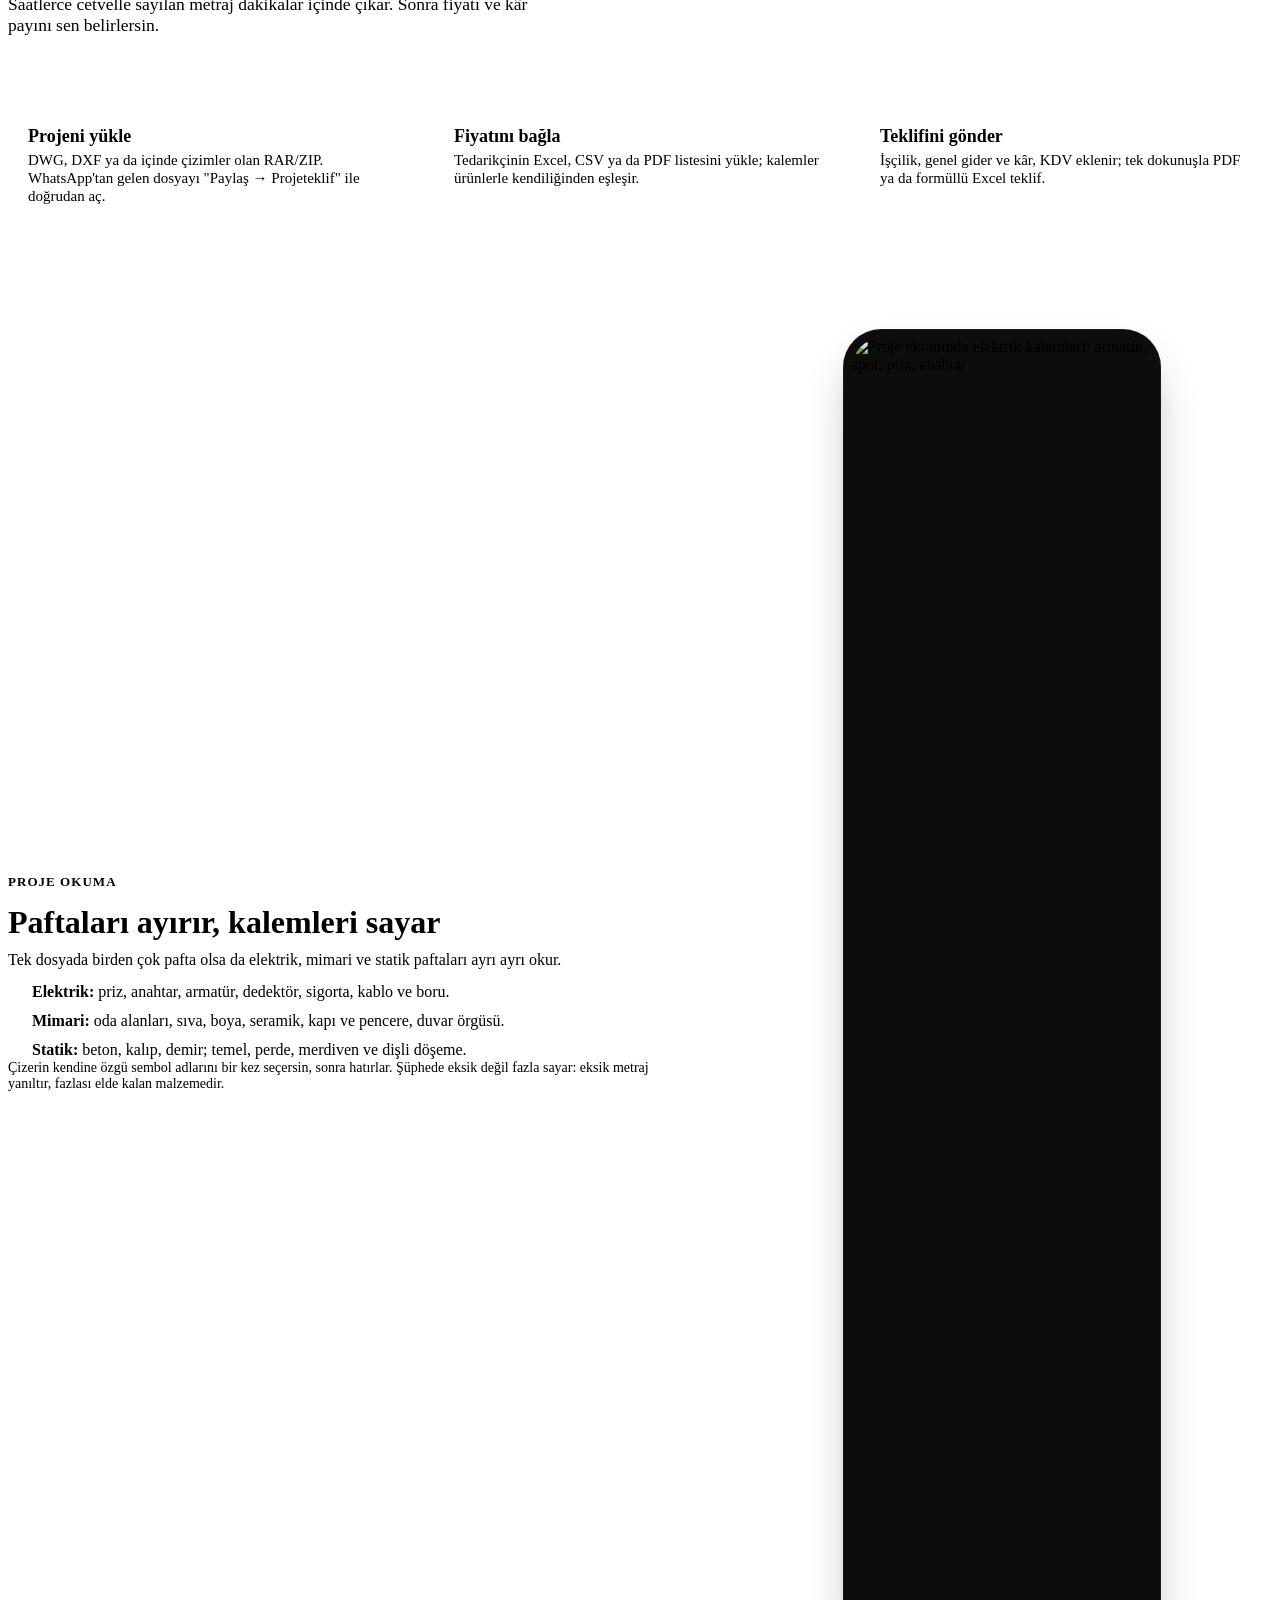
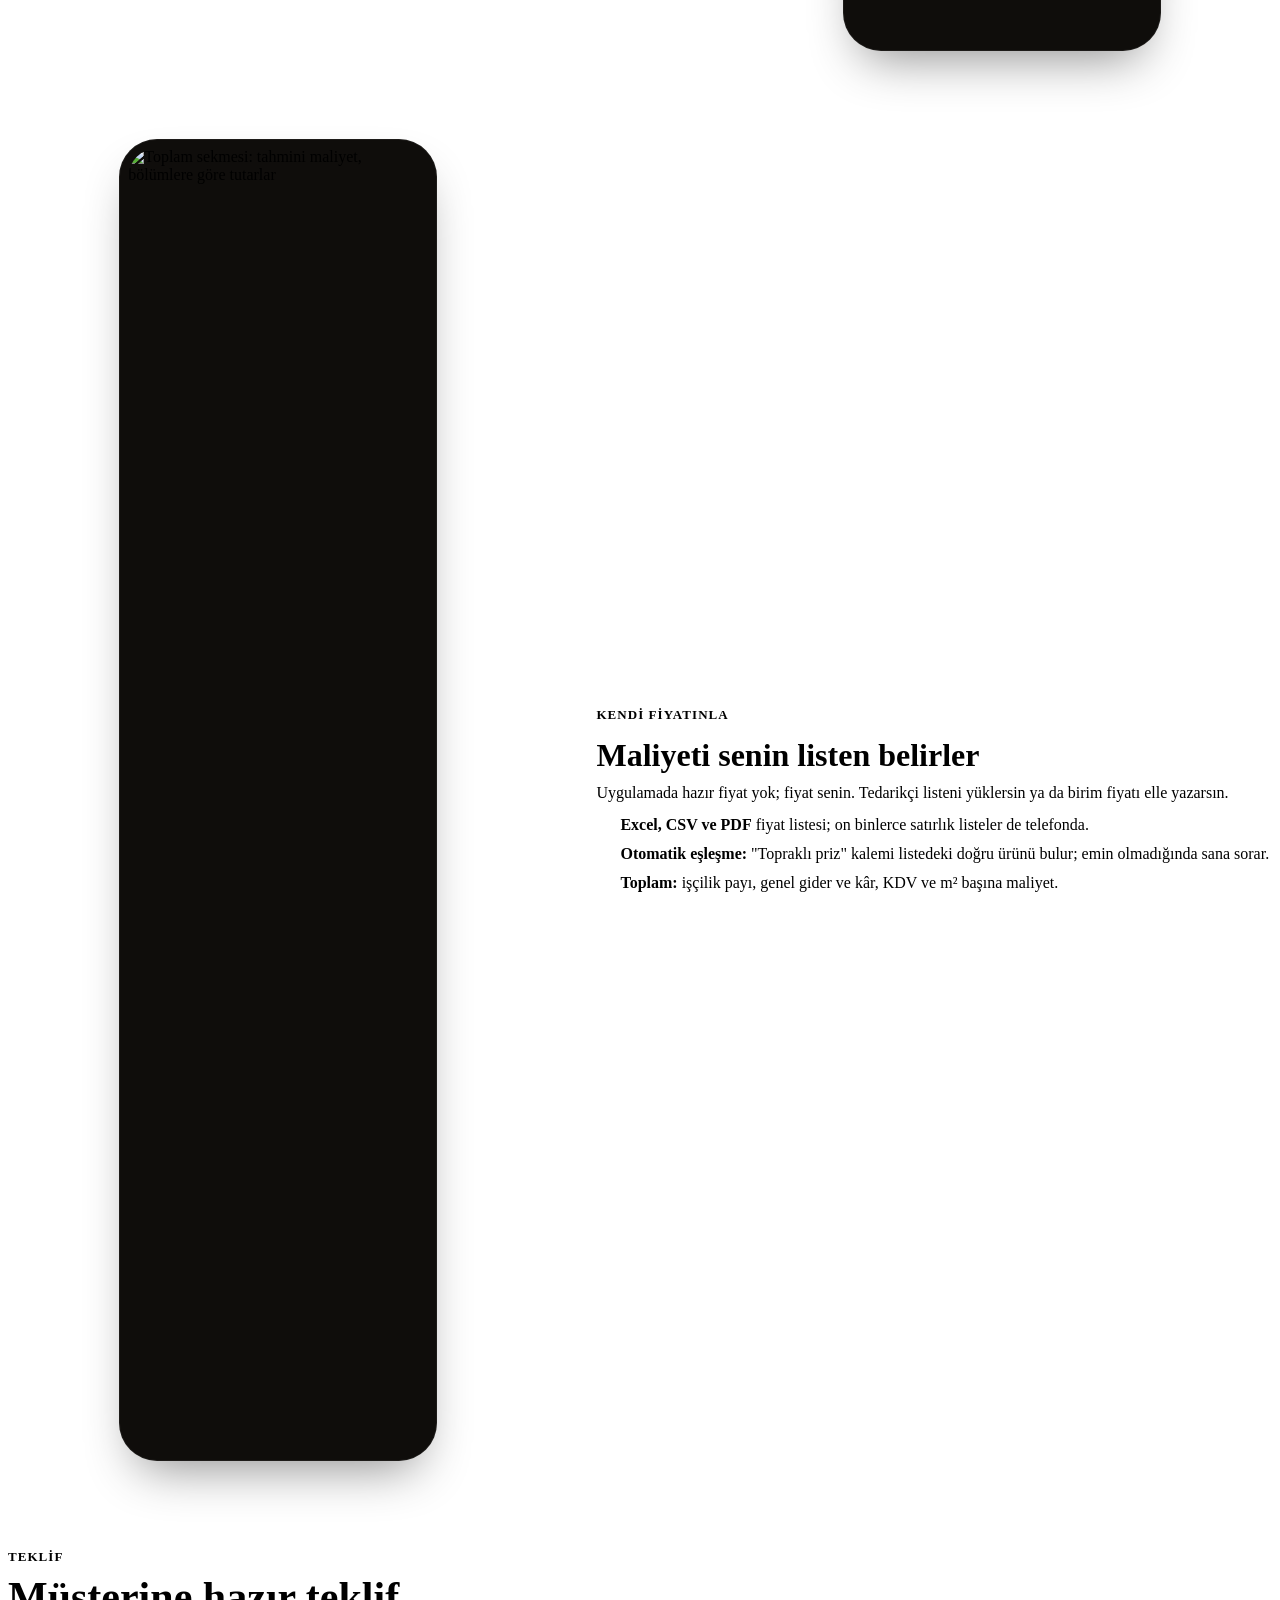
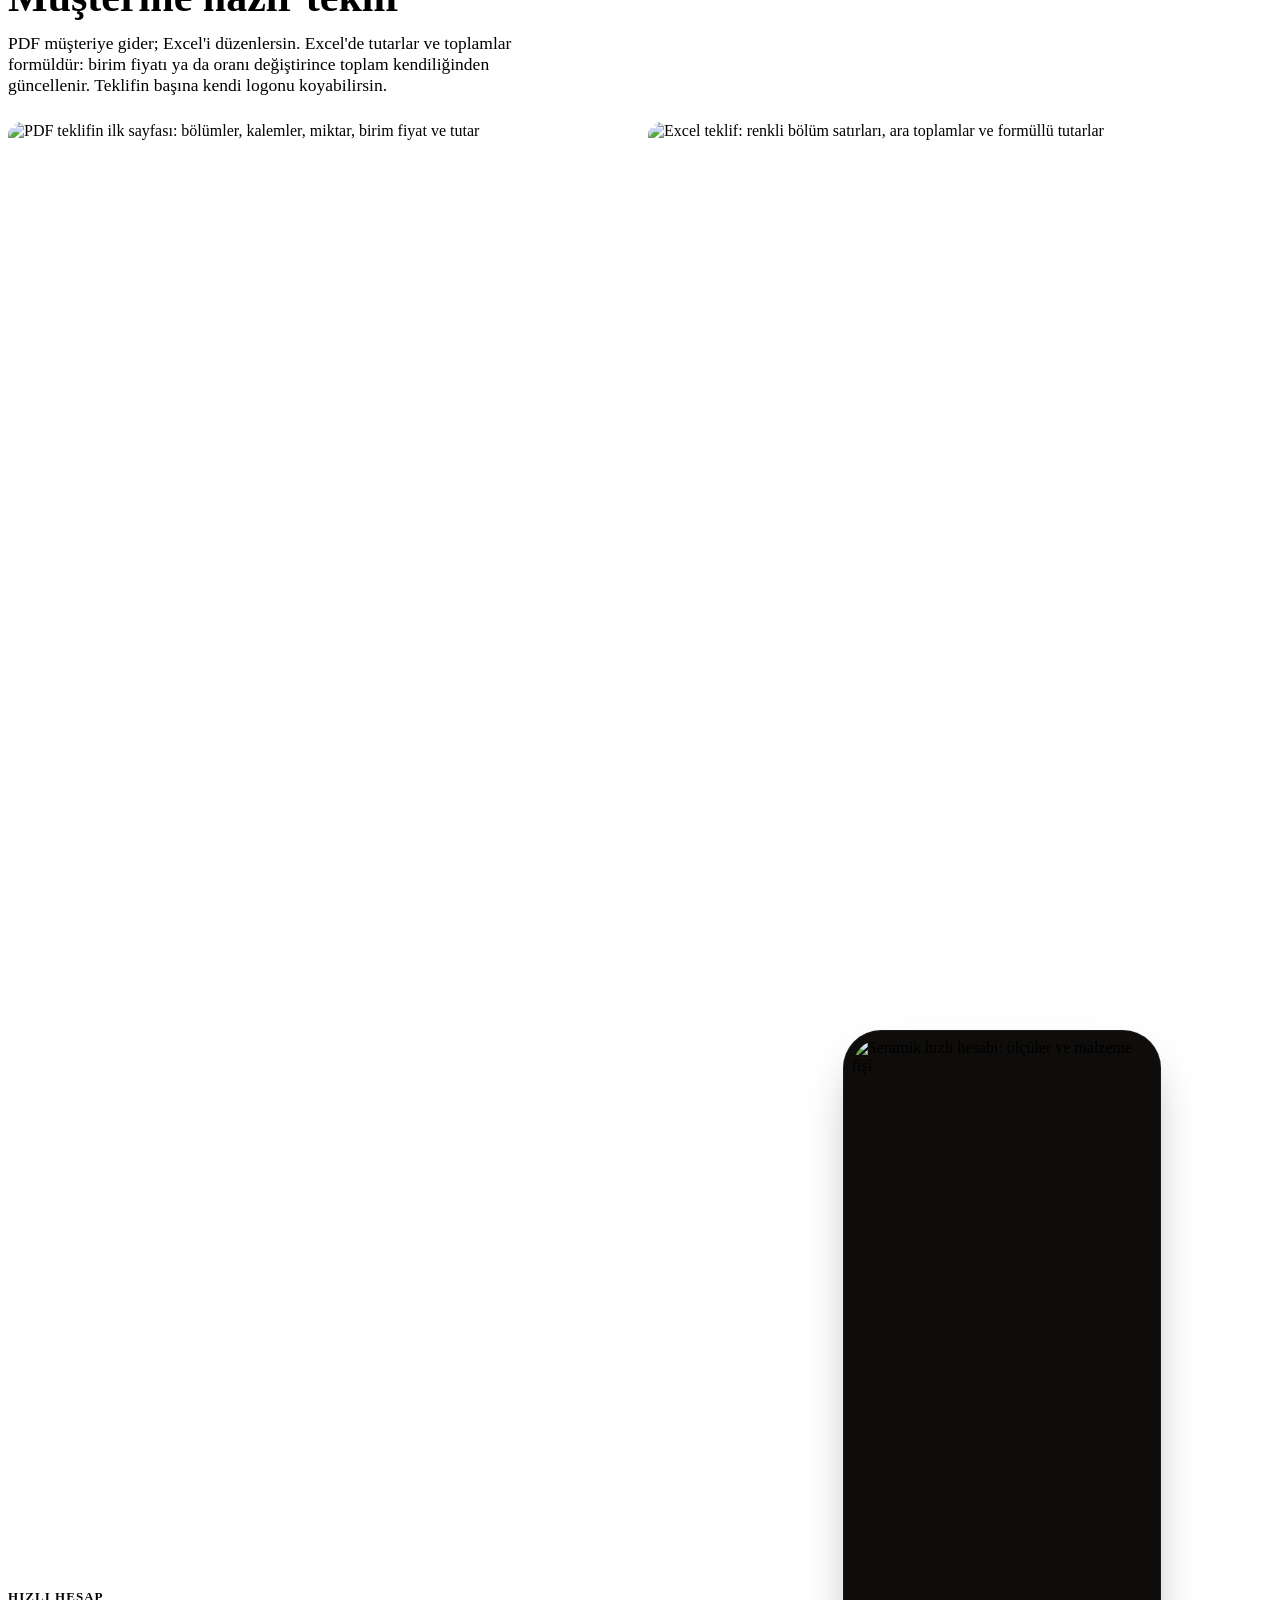
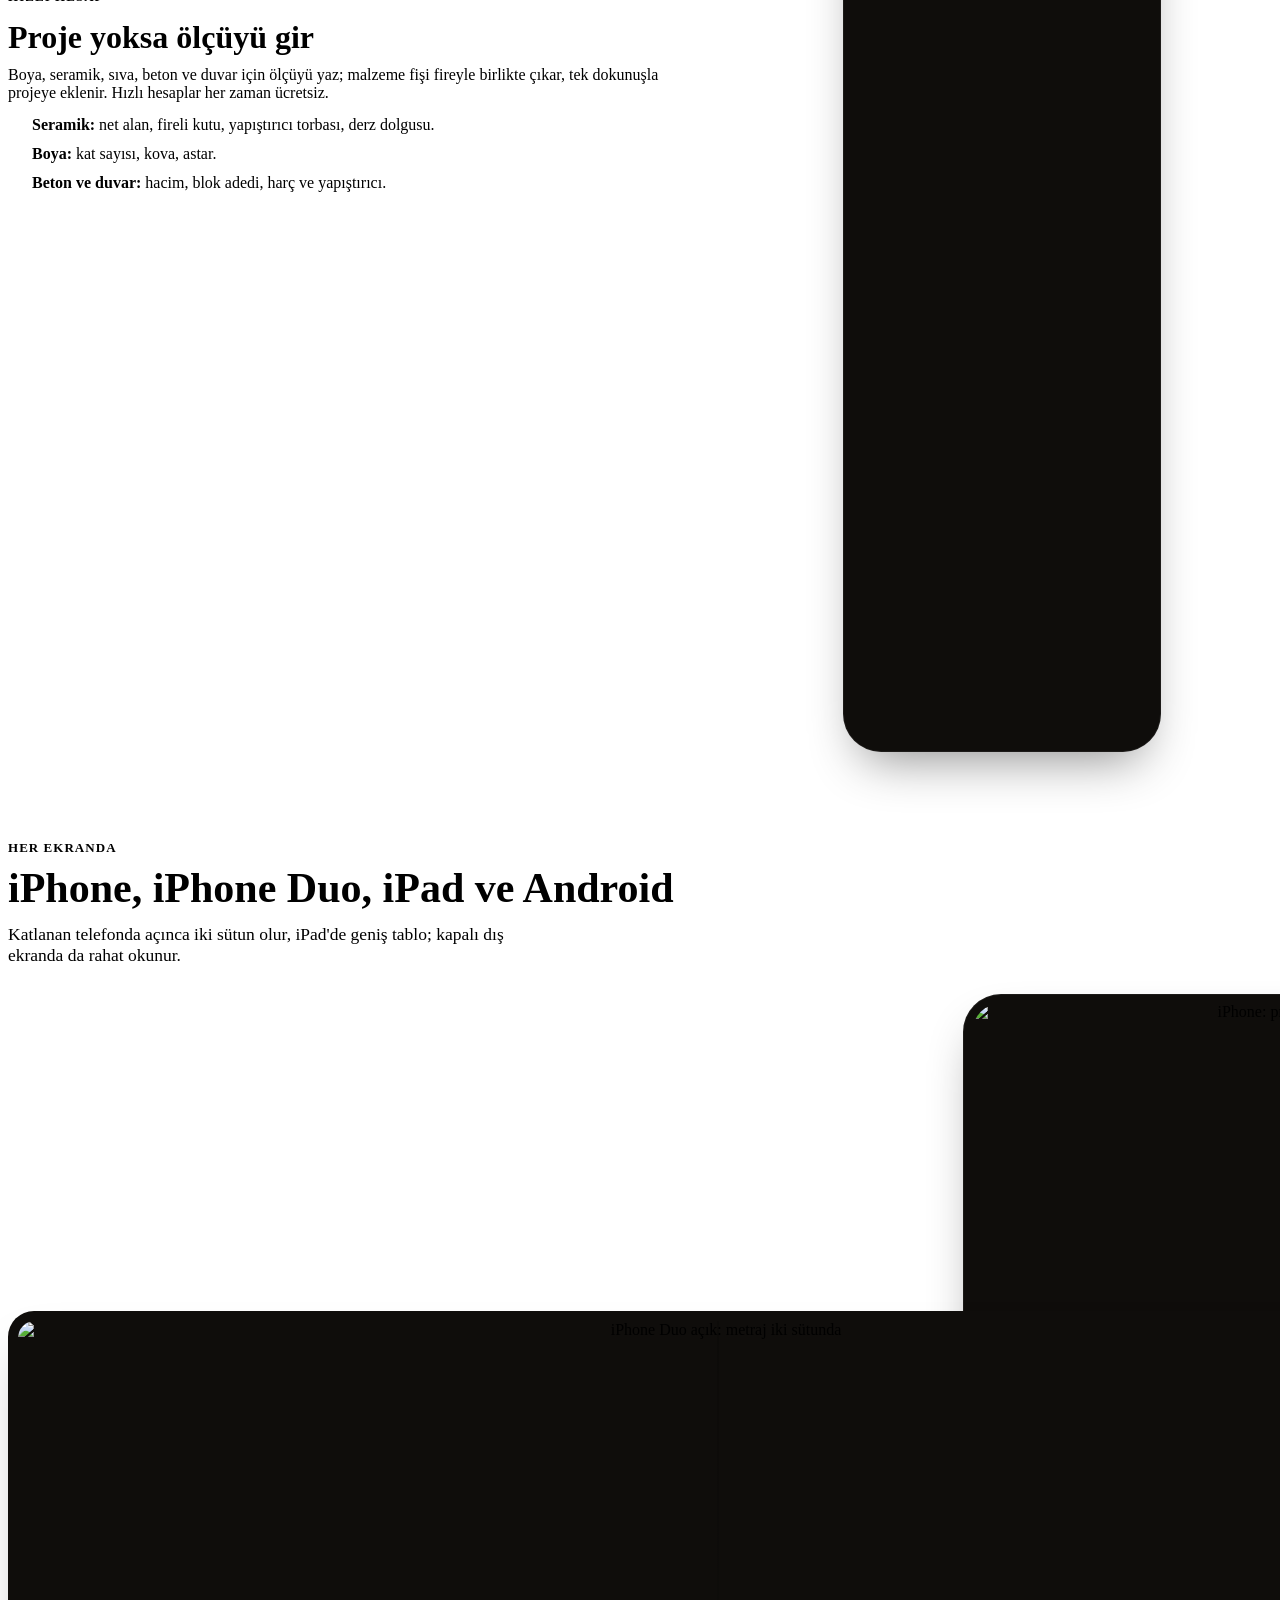
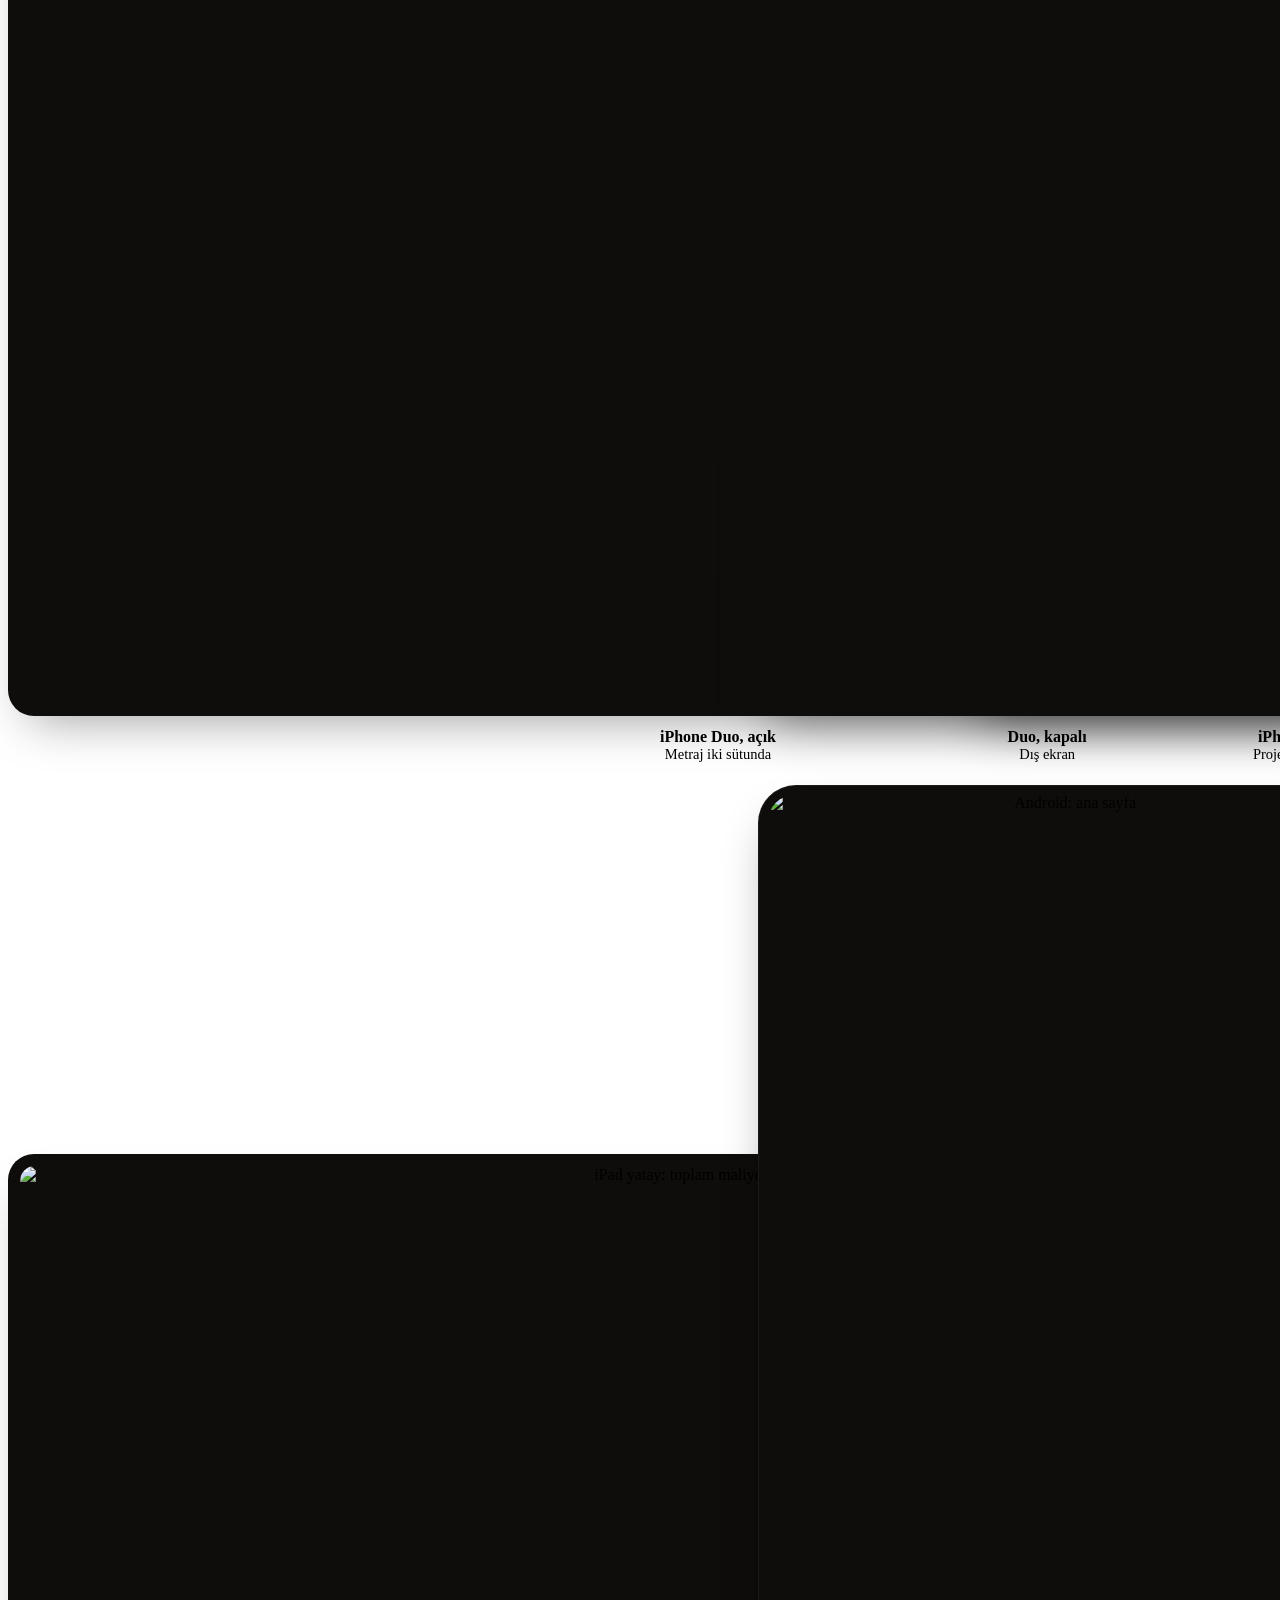
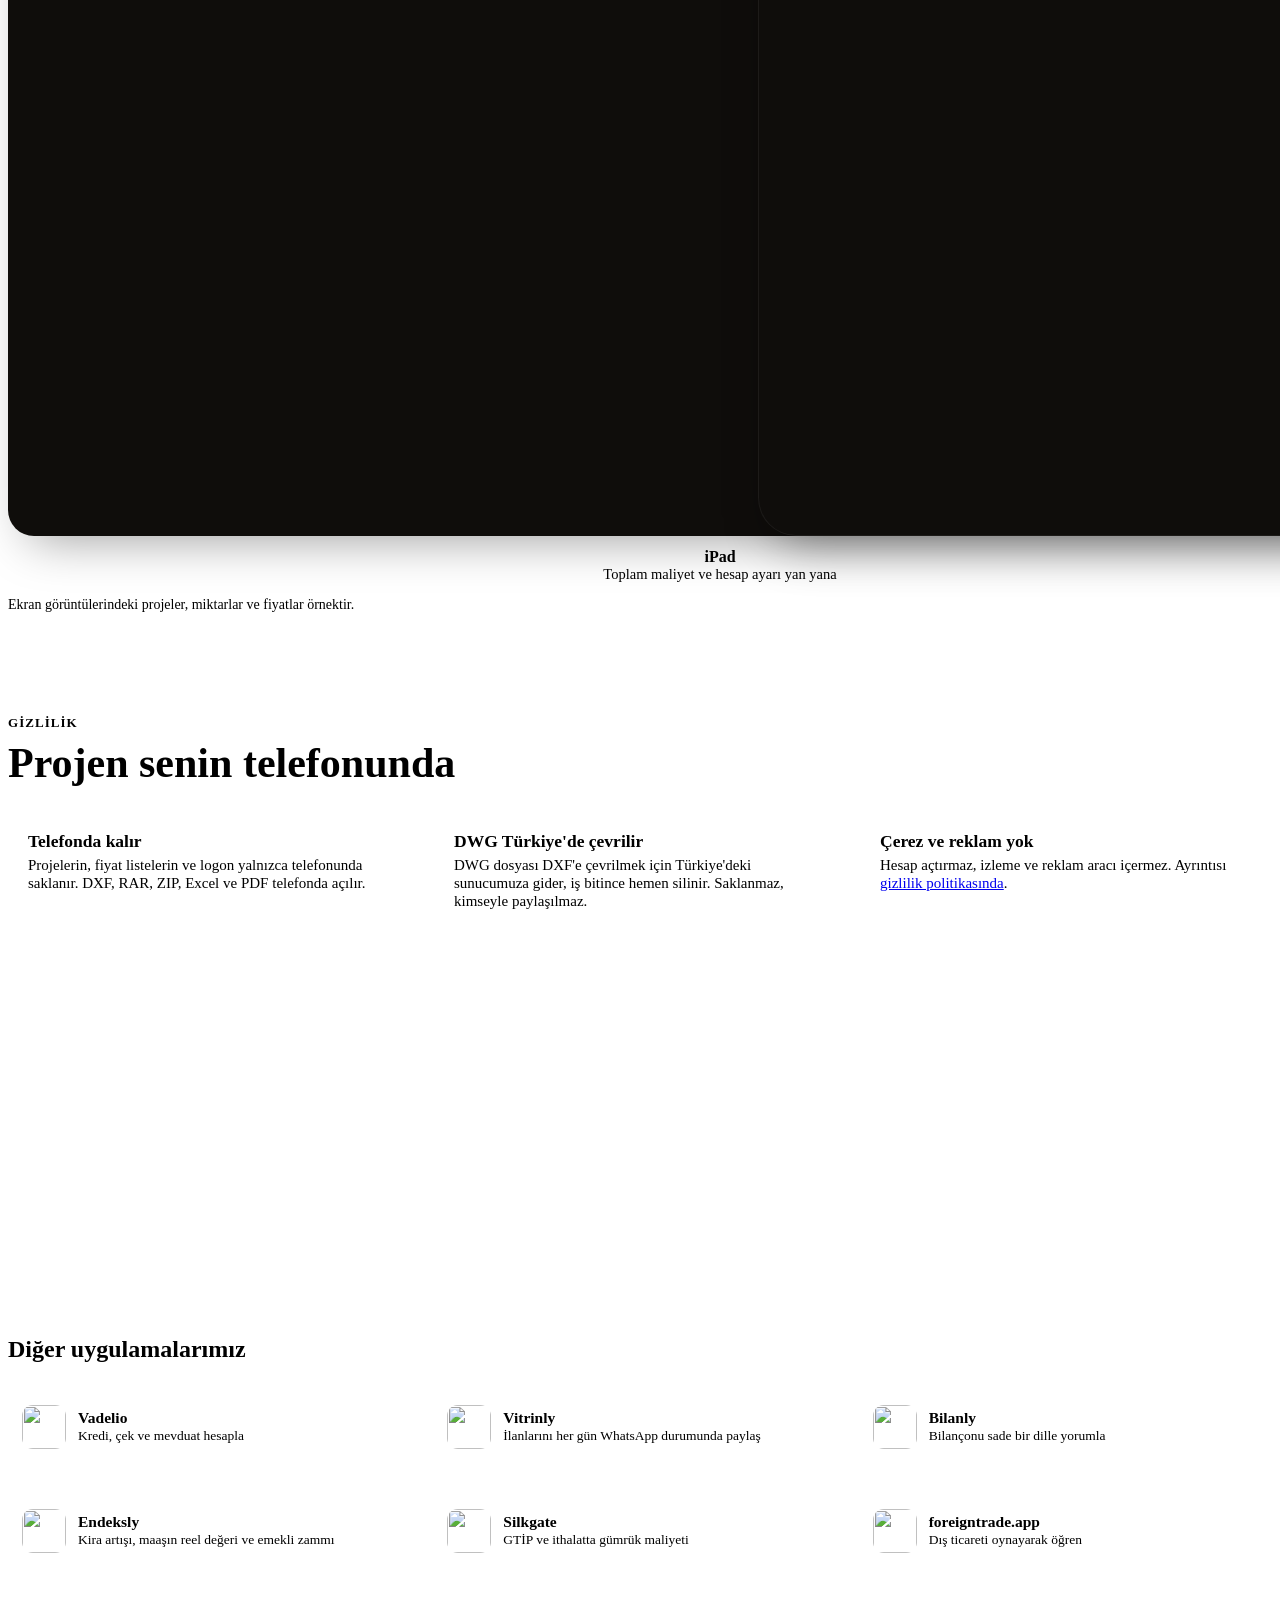
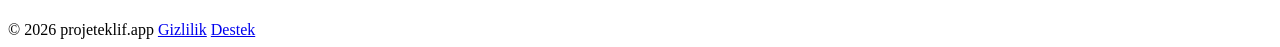
==== commit d7311b2b: "Pro bölümü: yeni ücretsiz/Pro ayrımı (teklif çıktısı ve sınırsız proje Pro; okuma, fiyat listesi ve " ====
--- a/public/index.html
+++ b/public/index.html
@@ -236,13 +236,11 @@
       <div>
         <p class="eyebrow" style="color:var(--accent-on-dark)">Projeteklif Pro · yakında</p>
         <h2>Hesap hiçbir zaman kilitlenmez</h2>
-        <p>Bütün hızlı hesaplar, DXF okuma ve ekranda metraj ücretsiz. Pro, teklif çıktısı ve kolaylık özelliklerini açar. Abonelik yalnızca App Store ve Google Play üzerinden; dışarıda ödeme yok.</p>
+        <p>Hızlı hesaplar, DXF, DWG, RAR ve ZIP proje okuma, fiyat listesi ve toplam maliyet ücretsiz; ücretsizde 2 proje açılır. Pro, müşteriye giden teklifi ve sınırsız projeyi açar. Abonelik yalnızca App Store ve Google Play üzerinden; dışarıda ödeme yok. Yıllık planda 7 gün ücretsiz deneme.</p>
       </div>
       <ul>
         <li>Excel ve PDF teklif, kendi logonla</li>
-        <li>Fiyat listesiyle otomatik maliyet</li>
-        <li>DWG okuma ve sınırsız proje</li>
-        <li>Bulut yedeği; telefon değişince kaybolmaz</li>
+        <li>Sınırsız proje</li>
       </ul>
     </div>
   </section>
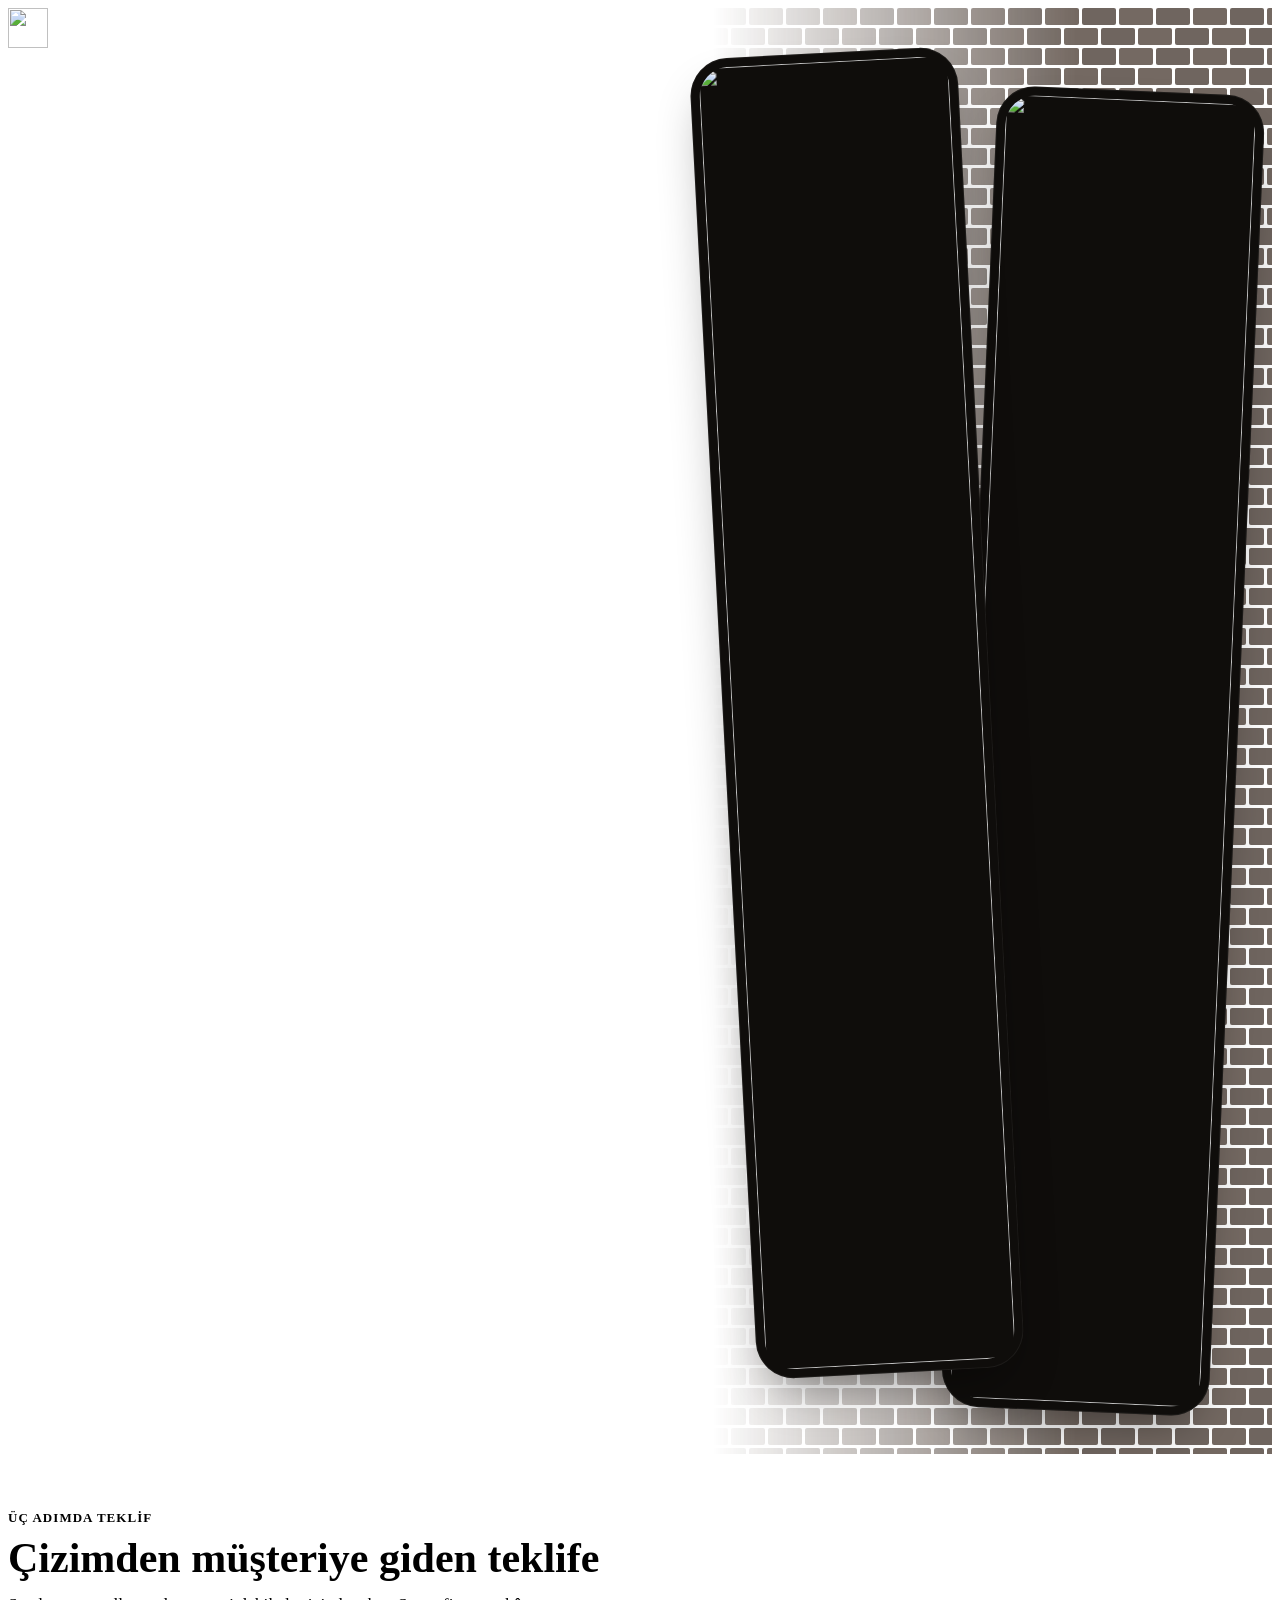
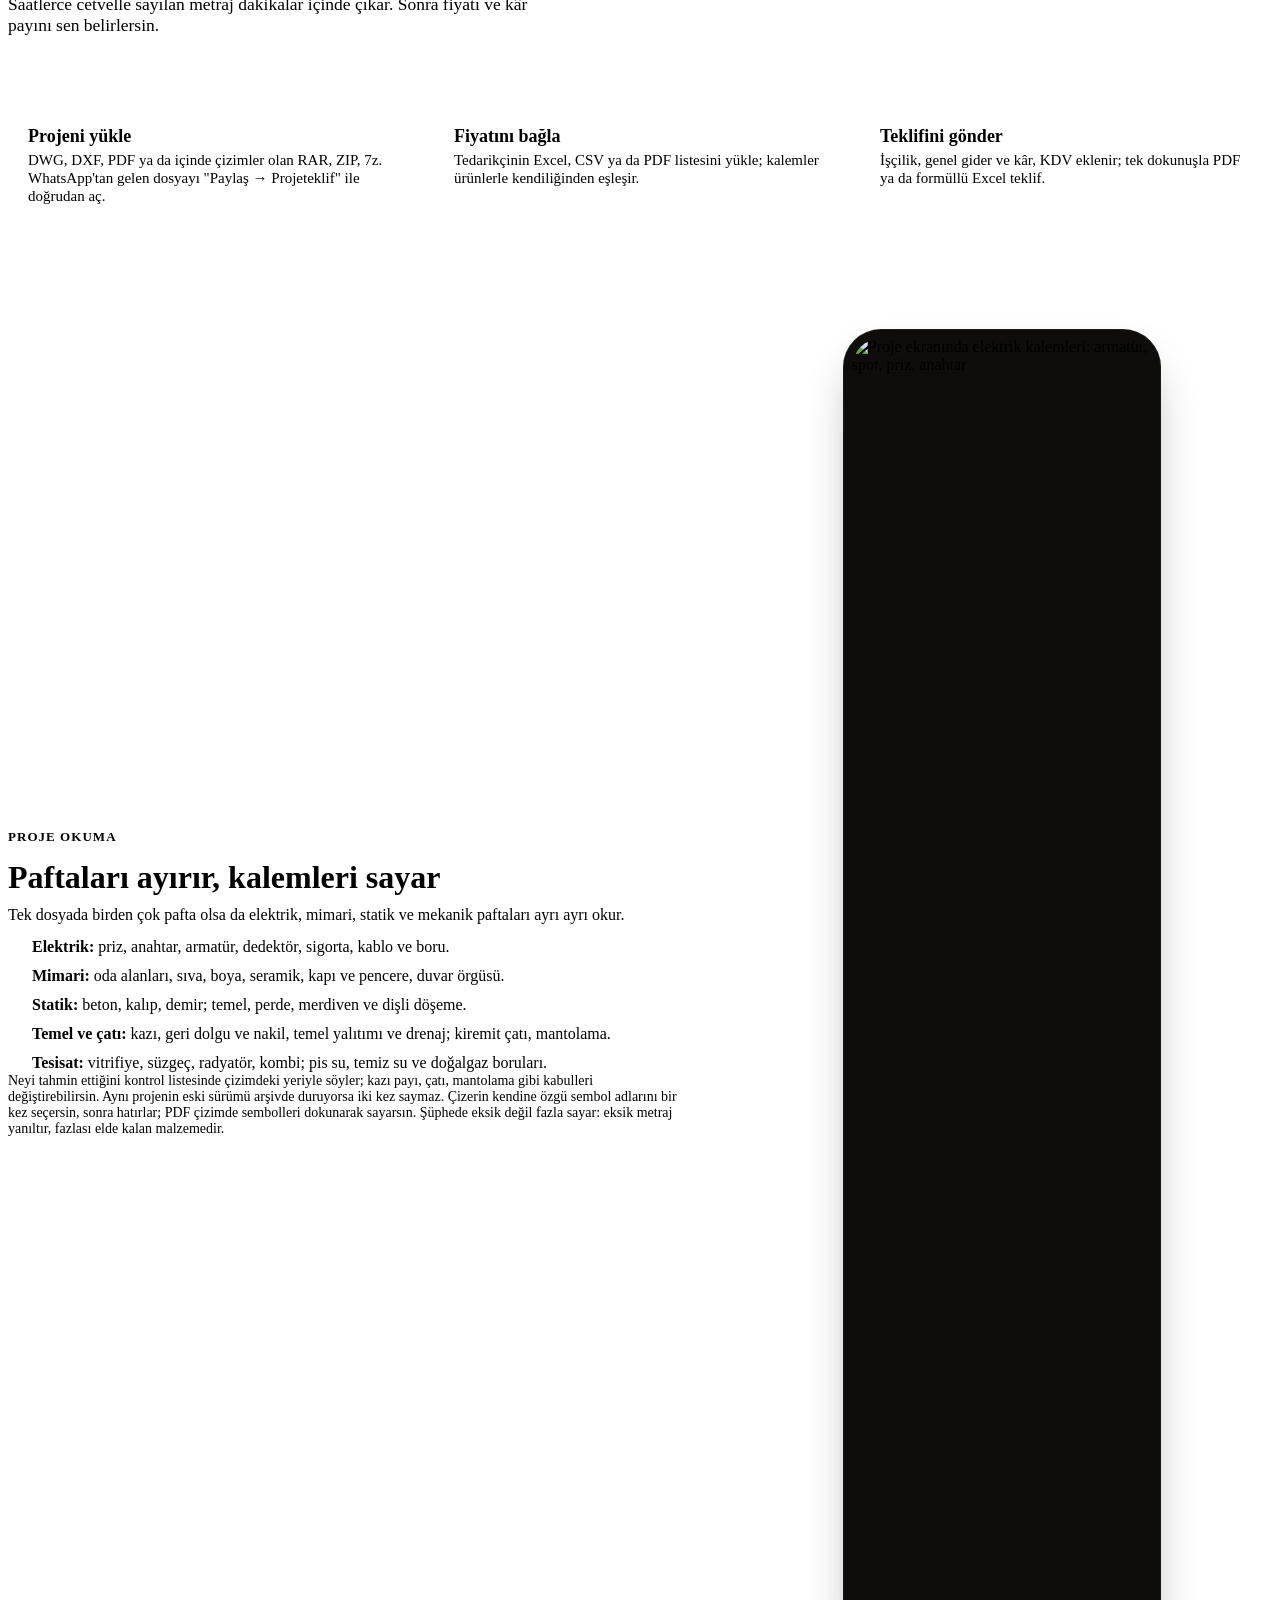
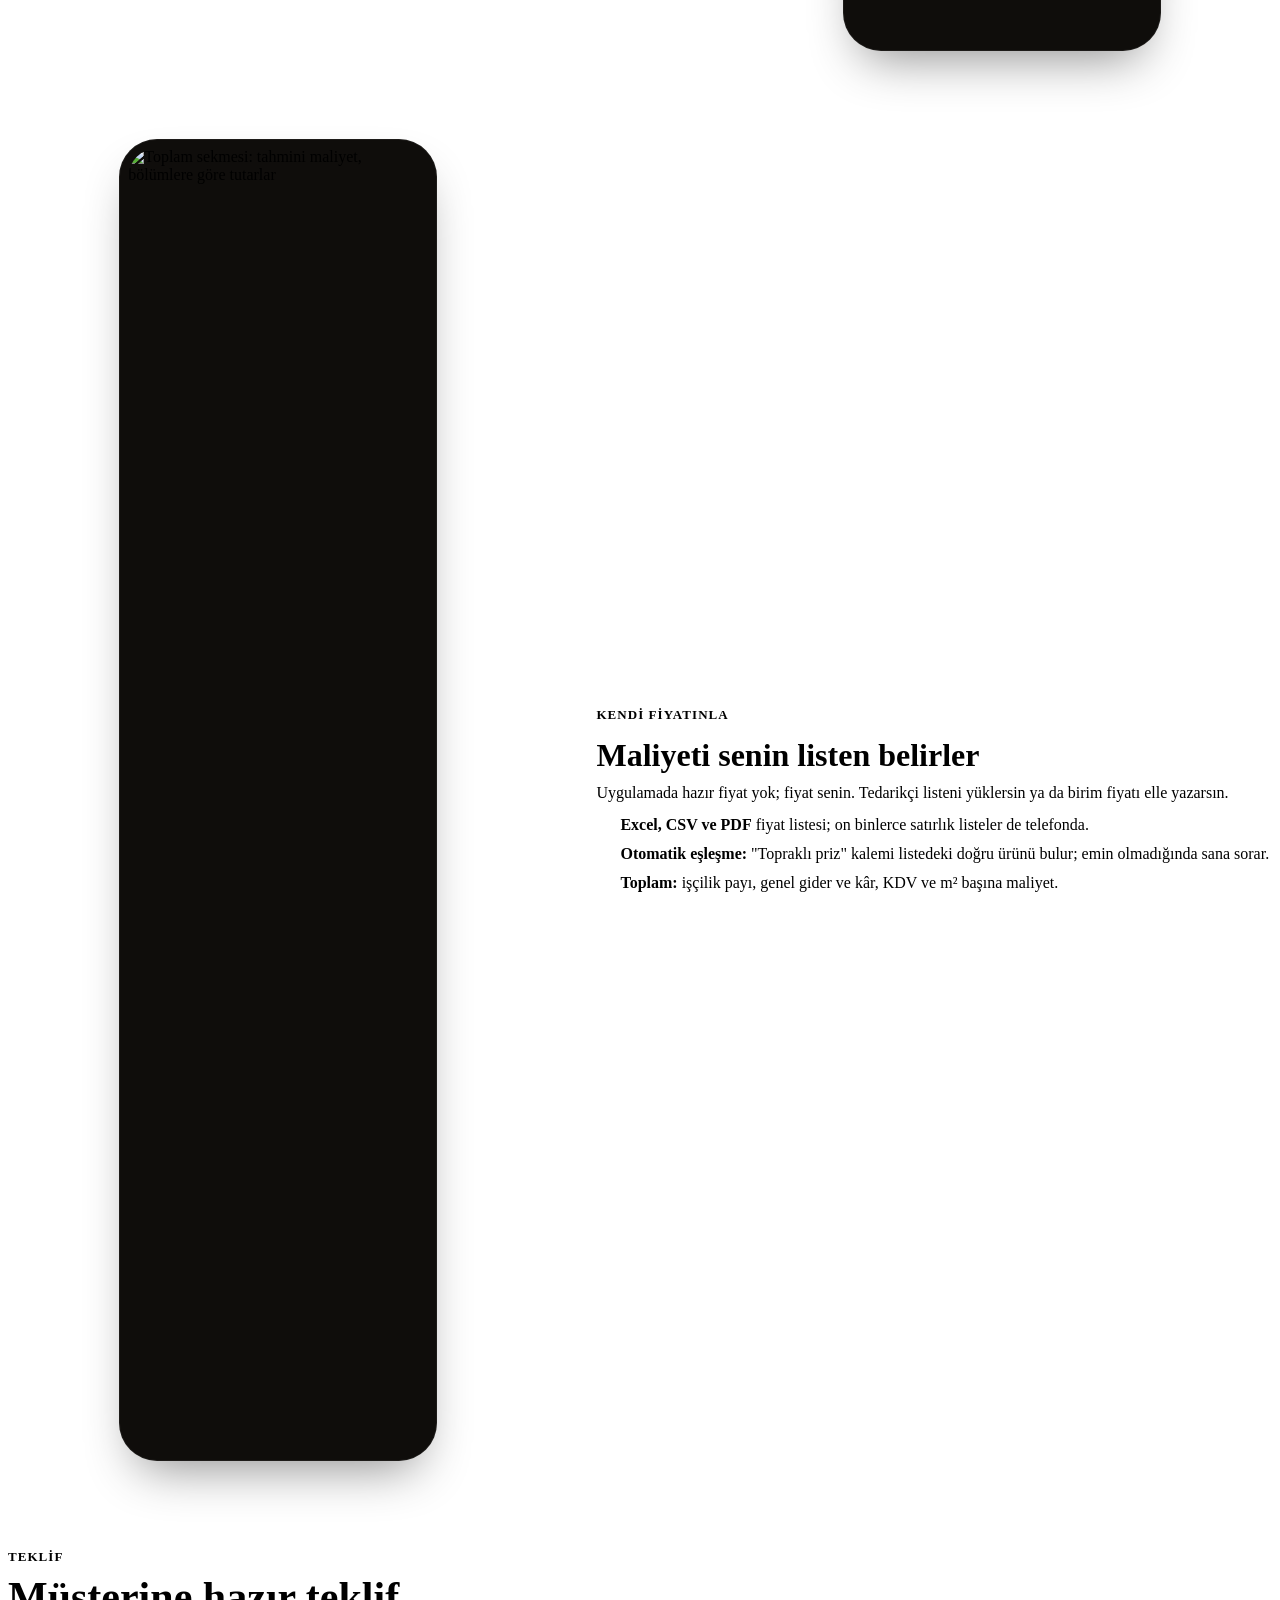
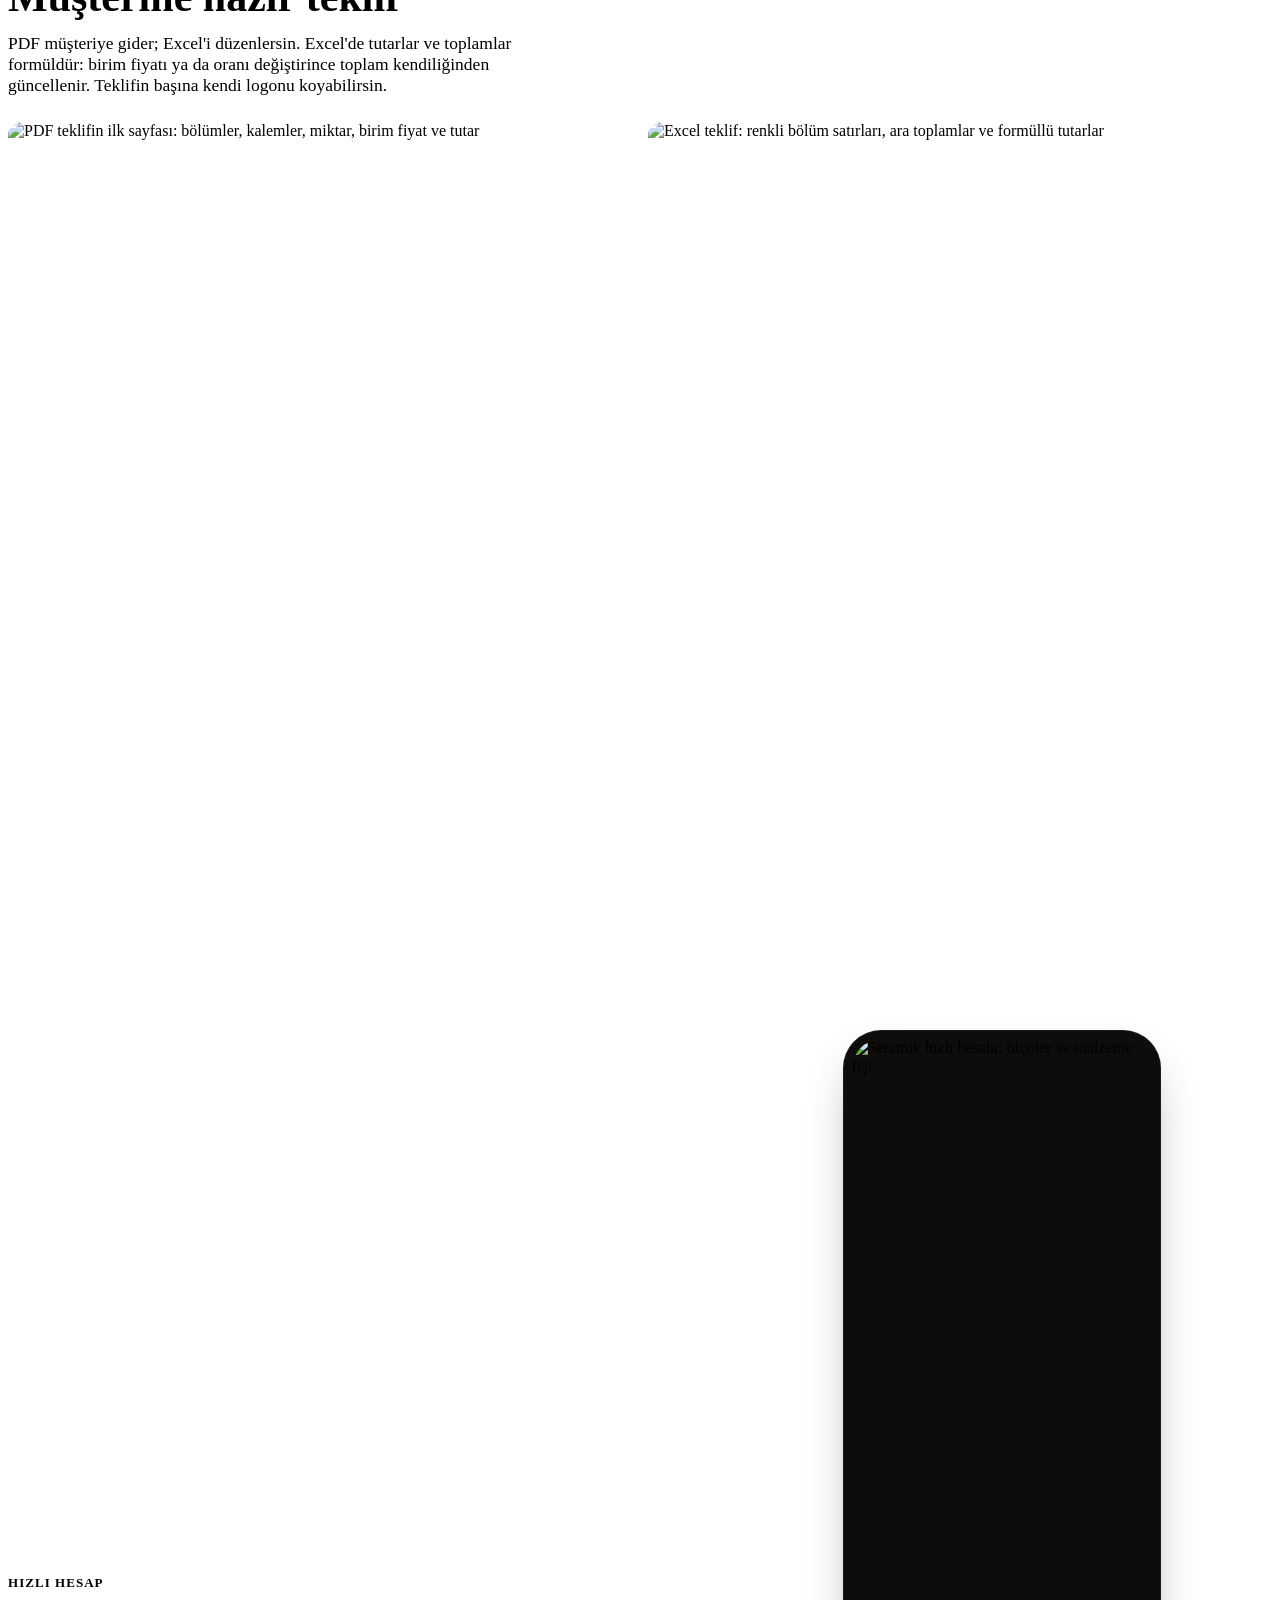
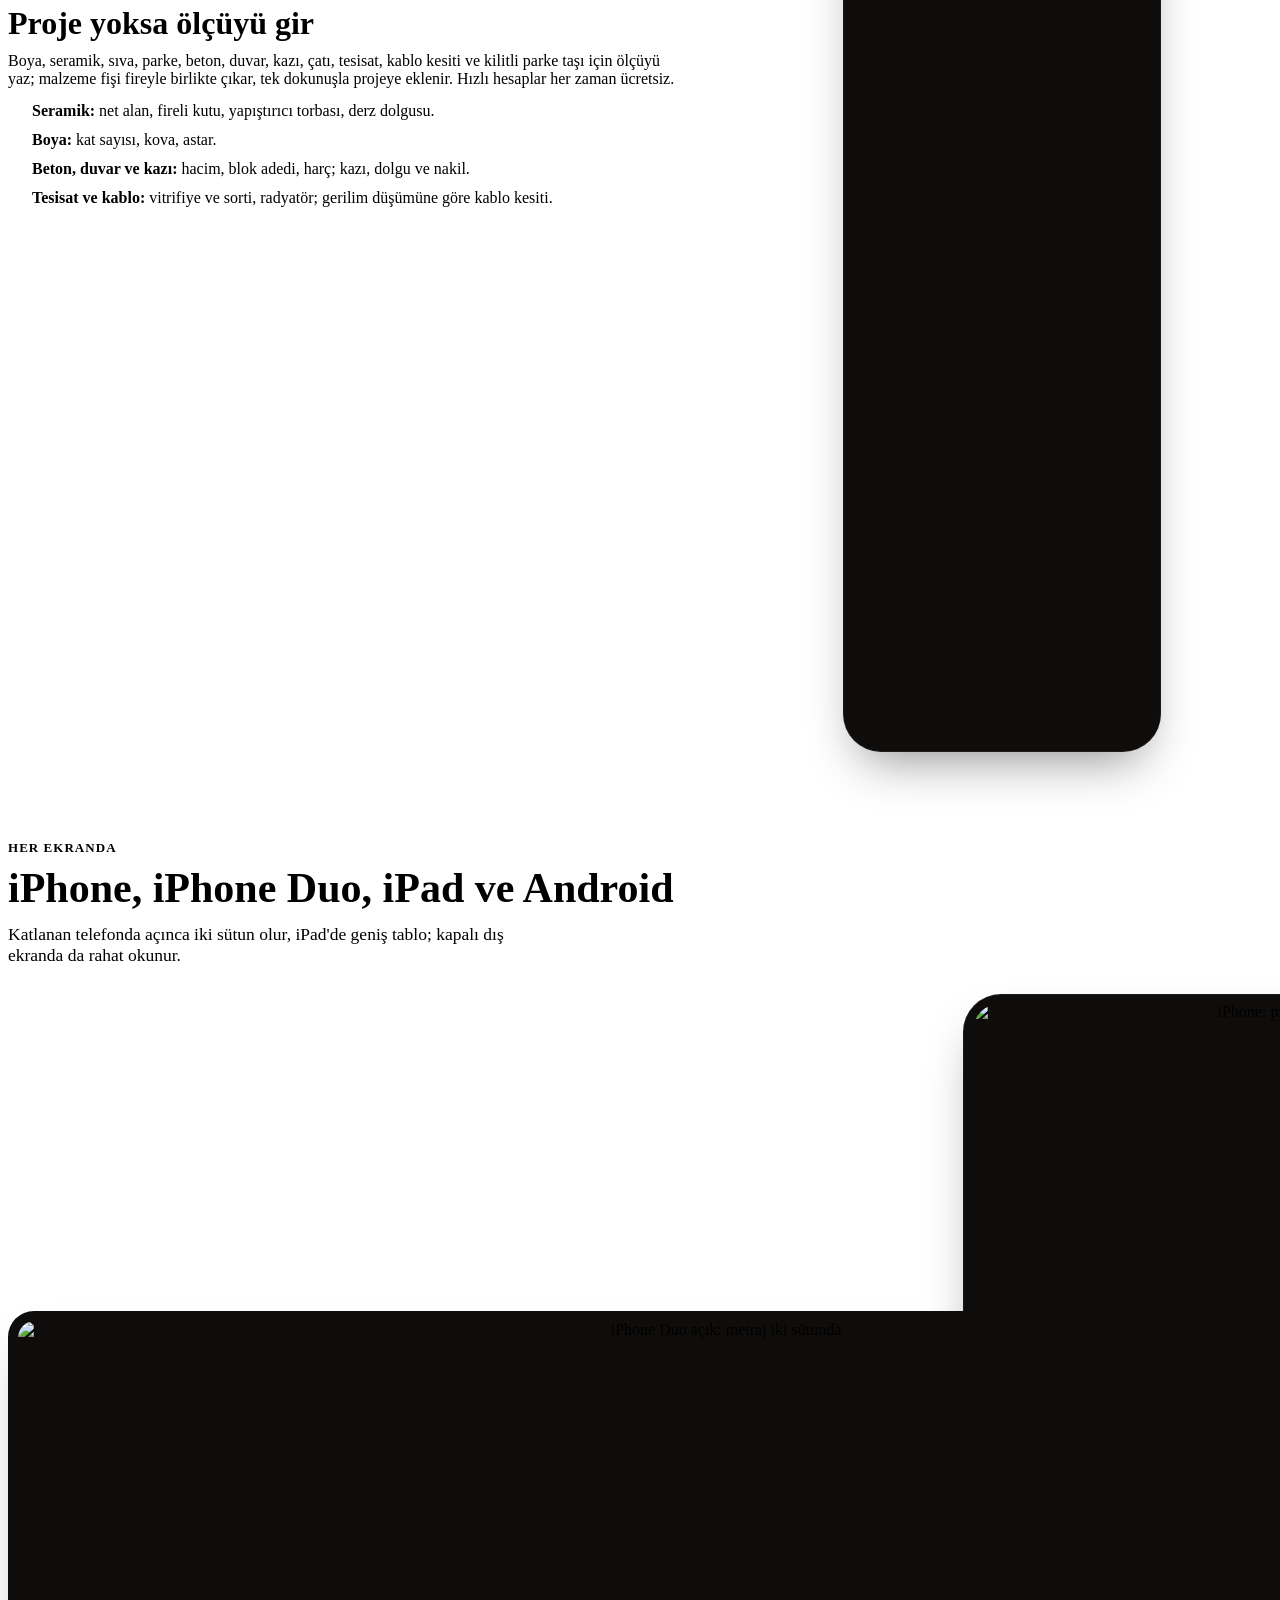
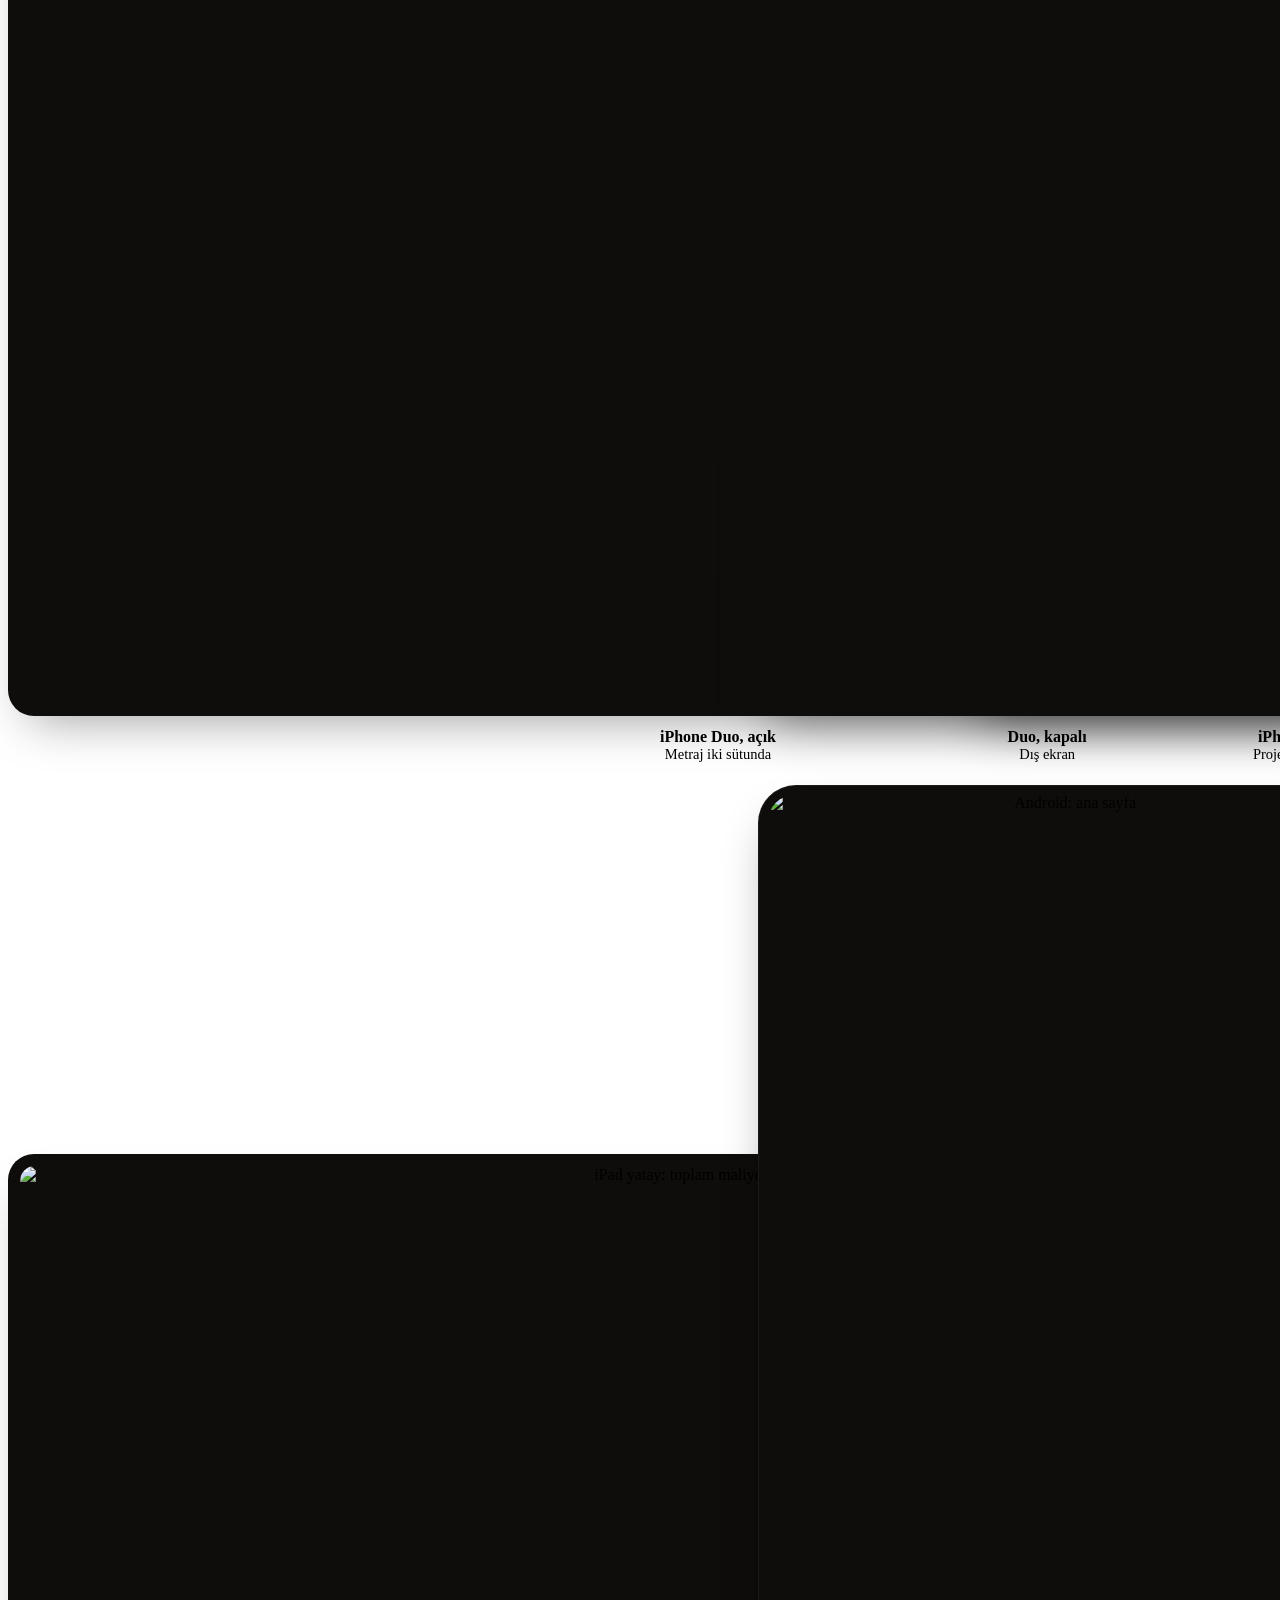
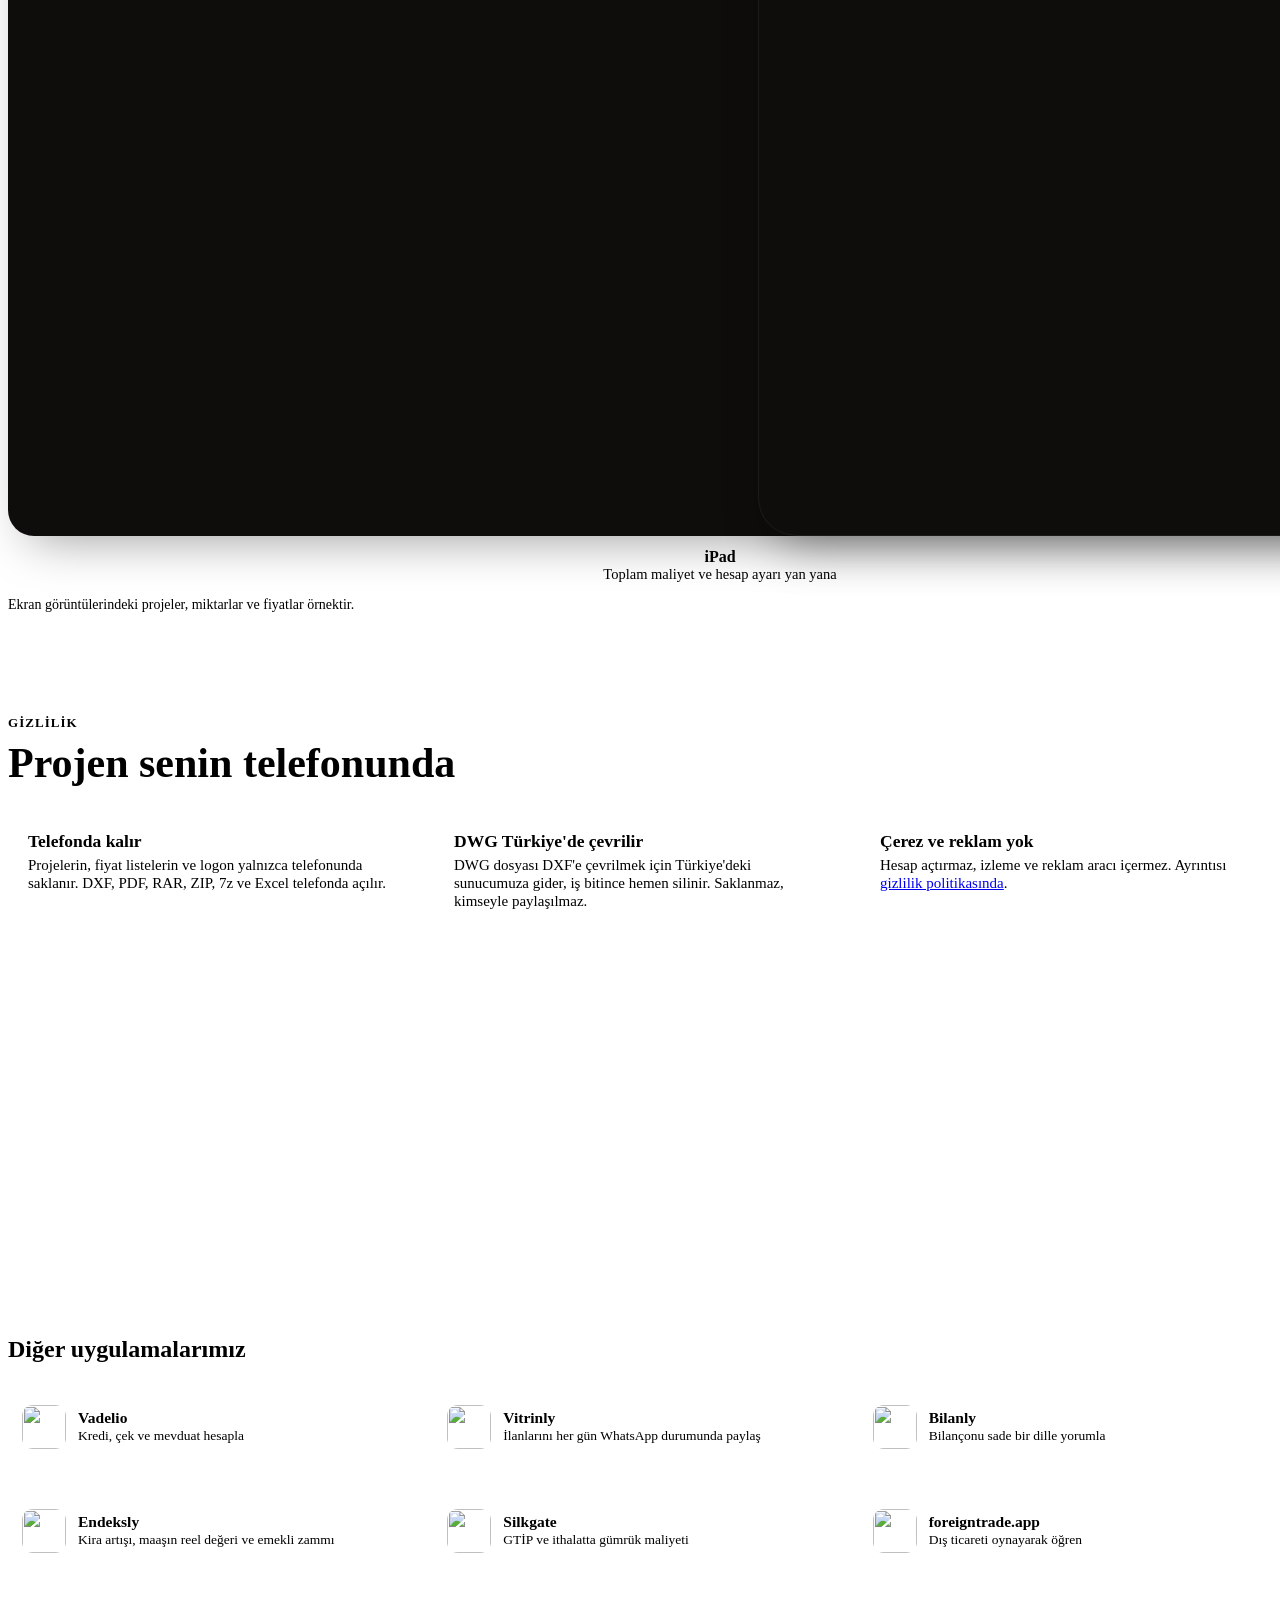
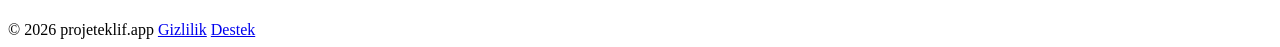
==== commit 6809cdc3: "Kapsam güncellemesi: PDF ve 7z, mekanik/tesisat, kazı ve çatı, kontrol listesi ve kabuller, sürüm ay" ====
--- a/public/index.html
+++ b/public/index.html
@@ -4,7 +4,7 @@
 <meta charset="utf-8">
 <meta name="viewport" content="width=device-width, initial-scale=1, viewport-fit=cover">
 <title>Projeteklif · Metraj ve maliyet, cebinde</title>
-<meta name="description" content="Usta ve taşeron için telefondan metraj, maliyet ve teklif. DWG, DXF, RAR ve ZIP proje dosyasını okur; prizden betona kalemleri tabloya döker, kendi fiyat listenle maliyeti çıkarır, PDF ve Excel teklif hazırlar.">
+<meta name="description" content="Usta ve taşeron için telefondan metraj, maliyet ve teklif. DWG, DXF, PDF, RAR, ZIP ve 7z proje dosyasını okur; prizden betona, kazıdan çatıya kalemleri tabloya döker, kendi fiyat listenle maliyeti çıkarır, PDF ve Excel teklif hazırlar.">
 <meta name="theme-color" content="#1F1B16">
 <meta property="og:title" content="Projeteklif · Metraj ve maliyet, cebinde">
 <meta property="og:description" content="Projeni yükle, metrajı ve maliyeti çıksın. Kendi fiyatınla PDF ve Excel teklif, telefonundan.">
@@ -21,7 +21,7 @@
 <link rel="preload" href="/fonts/plus-jakarta-sans-latin-800-normal.woff2" as="font" type="font/woff2" crossorigin>
 <link rel="stylesheet" href="/site.css">
 <script type="application/ld+json">
-{"@context":"https://schema.org","@type":"SoftwareApplication","name":"Projeteklif","url":"https://projeteklif.app/","applicationCategory":"BusinessApplication","operatingSystem":"iOS, Android","inLanguage":"tr","description":"Telefondan metraj, maliyet ve teklif: DWG, DXF, RAR ve ZIP proje dosyası okuma, fiyat listesi eşleştirme, PDF ve Excel teklif."}
+{"@context":"https://schema.org","@type":"SoftwareApplication","name":"Projeteklif","url":"https://projeteklif.app/","applicationCategory":"BusinessApplication","operatingSystem":"iOS, Android","inLanguage":"tr","description":"Telefondan metraj, maliyet ve teklif: DWG, DXF, PDF, RAR, ZIP ve 7z proje dosyası okuma, fiyat listesi eşleştirme, PDF ve Excel teklif."}
 </script>
 <style>
 /* Açılış bandı: uygulamanın koyu kartı gibi; sağda silik tuğla duvar (logodaki duvar). */
@@ -130,8 +130,8 @@
   <div class="wrap hero-grid">
     <div class="hero-text">
       <h1>Projeni yükle, <em>metrajı ve teklifi</em> çıksın.</h1>
-      <p class="lead">Usta ve taşeron için telefondan metraj ve maliyet. Proje dosyasını okur, prizden betona kalemleri tabloya döker, kendi fiyat listenle maliyeti hesaplar, müşterine PDF ve Excel teklif hazırlar.</p>
-      <ul class="chips" aria-label="Okunan dosyalar"><li>DWG</li><li>DXF</li><li>RAR</li><li>ZIP</li><li>Excel</li><li>PDF</li></ul>
+      <p class="lead">Usta ve taşeron için telefondan metraj ve maliyet. Proje dosyasını okur, prizden betona, kazıdan çatıya kalemleri tabloya döker, kendi fiyat listenle maliyeti hesaplar, müşterine PDF ve Excel teklif hazırlar.</p>
+      <ul class="chips" aria-label="Okunan dosyalar"><li>DWG</li><li>DXF</li><li>PDF</li><li>RAR</li><li>ZIP</li><li>7z</li><li>Excel</li></ul>
       <div class="soon">Yakında App Store ve Google Play'de <span>iPhone · iPad · Android</span></div>
       <a class="hero-link" href="#nasil">Nasıl çalışır ↓</a>
     </div>
@@ -148,7 +148,7 @@
     <h2>Çizimden müşteriye giden teklife</h2>
     <p class="intro">Saatlerce cetvelle sayılan metraj dakikalar içinde çıkar. Sonra fiyatı ve kâr payını sen belirlersin.</p>
     <ol class="adimlar">
-      <li><b>Projeni yükle</b><span>DWG, DXF ya da içinde çizimler olan RAR/ZIP. WhatsApp'tan gelen dosyayı "Paylaş → Projeteklif" ile doğrudan aç.</span></li>
+      <li><b>Projeni yükle</b><span>DWG, DXF, PDF ya da içinde çizimler olan RAR, ZIP, 7z. WhatsApp'tan gelen dosyayı "Paylaş → Projeteklif" ile doğrudan aç.</span></li>
       <li><b>Fiyatını bağla</b><span>Tedarikçinin Excel, CSV ya da PDF listesini yükle; kalemler ürünlerle kendiliğinden eşleşir.</span></li>
       <li><b>Teklifini gönder</b><span>İşçilik, genel gider ve kâr, KDV eklenir; tek dokunuşla PDF ya da formüllü Excel teklif.</span></li>
     </ol>
@@ -158,13 +158,15 @@
     <div>
       <p class="eyebrow">Proje okuma</p>
       <h3>Paftaları ayırır, kalemleri sayar</h3>
-      <p>Tek dosyada birden çok pafta olsa da elektrik, mimari ve statik paftaları ayrı ayrı okur.</p>
+      <p>Tek dosyada birden çok pafta olsa da elektrik, mimari, statik ve mekanik paftaları ayrı ayrı okur.</p>
       <ul class="liste">
         <li style="--renk:var(--elektrik)"><span><b>Elektrik:</b> priz, anahtar, armatür, dedektör, sigorta, kablo ve boru.</span></li>
         <li style="--renk:var(--ince)"><span><b>Mimari:</b> oda alanları, sıva, boya, seramik, kapı ve pencere, duvar örgüsü.</span></li>
         <li style="--renk:var(--kaba)"><span><b>Statik:</b> beton, kalıp, demir; temel, perde, merdiven ve dişli döşeme.</span></li>
-      </ul>
-      <p class="not">Çizerin kendine özgü sembol adlarını bir kez seçersin, sonra hatırlar. Şüphede eksik değil fazla sayar: eksik metraj yanıltır, fazlası elde kalan malzemedir.</p>
+        <li style="--renk:var(--kaba)"><span><b>Temel ve çatı:</b> kazı, geri dolgu ve nakil, temel yalıtımı ve drenaj; kiremit çatı, mantolama.</span></li>
+        <li style="--renk:var(--tesisat)"><span><b>Tesisat:</b> vitrifiye, süzgeç, radyatör, kombi; pis su, temiz su ve doğalgaz boruları.</span></li>
+      </ul>
+      <p class="not">Neyi tahmin ettiğini kontrol listesinde çizimdeki yeriyle söyler; kazı payı, çatı, mantolama gibi kabulleri değiştirebilirsin. Aynı projenin eski sürümü arşivde duruyorsa iki kez saymaz. Çizerin kendine özgü sembol adlarını bir kez seçersin, sonra hatırlar; PDF çizimde sembolleri dokunarak sayarsın. Şüphede eksik değil fazla sayar: eksik metraj yanıltır, fazlası elde kalan malzemedir.</p>
     </div>
     <div class="gorsel"><div class="tel"><img src="/ekran/iphone-metraj.webp" alt="Proje ekranında elektrik kalemleri: armatür, spot, priz, anahtar" width="600" height="1304" loading="lazy"></div></div>
   </section>
@@ -197,11 +199,12 @@
     <div>
       <p class="eyebrow">Hızlı hesap</p>
       <h3>Proje yoksa ölçüyü gir</h3>
-      <p>Boya, seramik, sıva, beton ve duvar için ölçüyü yaz; malzeme fişi fireyle birlikte çıkar, tek dokunuşla projeye eklenir. Hızlı hesaplar her zaman ücretsiz.</p>
+      <p>Boya, seramik, sıva, parke, beton, duvar, kazı, çatı, tesisat, kablo kesiti ve kilitli parke taşı için ölçüyü yaz; malzeme fişi fireyle birlikte çıkar, tek dokunuşla projeye eklenir. Hızlı hesaplar her zaman ücretsiz.</p>
       <ul class="liste">
         <li style="--renk:var(--ince)"><span><b>Seramik:</b> net alan, fireli kutu, yapıştırıcı torbası, derz dolgusu.</span></li>
         <li style="--renk:var(--elektrik)"><span><b>Boya:</b> kat sayısı, kova, astar.</span></li>
-        <li style="--renk:var(--tesisat)"><span><b>Beton ve duvar:</b> hacim, blok adedi, harç ve yapıştırıcı.</span></li>
+        <li style="--renk:var(--kaba)"><span><b>Beton, duvar ve kazı:</b> hacim, blok adedi, harç; kazı, dolgu ve nakil.</span></li>
+        <li style="--renk:var(--tesisat)"><span><b>Tesisat ve kablo:</b> vitrifiye ve sorti, radyatör; gerilim düşümüne göre kablo kesiti.</span></li>
       </ul>
     </div>
     <div class="gorsel"><div class="tel"><img src="/ekran/iphone-hesap.webp" alt="Seramik hızlı hesabı: ölçüler ve malzeme fişi" width="600" height="1304" loading="lazy"></div></div>
@@ -225,7 +228,7 @@
     <p class="eyebrow">Gizlilik</p>
     <h2>Projen senin telefonunda</h2>
     <div class="kartlar">
-      <div class="kart"><b>Telefonda kalır</b><span>Projelerin, fiyat listelerin ve logon yalnızca telefonunda saklanır. DXF, RAR, ZIP, Excel ve PDF telefonda açılır.</span></div>
+      <div class="kart"><b>Telefonda kalır</b><span>Projelerin, fiyat listelerin ve logon yalnızca telefonunda saklanır. DXF, PDF, RAR, ZIP, 7z ve Excel telefonda açılır.</span></div>
       <div class="kart"><b>DWG Türkiye'de çevrilir</b><span>DWG dosyası DXF'e çevrilmek için Türkiye'deki sunucumuza gider, iş bitince hemen silinir. Saklanmaz, kimseyle paylaşılmaz.</span></div>
       <div class="kart"><b>Çerez ve reklam yok</b><span>Hesap açtırmaz, izleme ve reklam aracı içermez. Ayrıntısı <a href="/gizlilik/">gizlilik politikasında</a>.</span></div>
     </div>
@@ -236,11 +239,11 @@
       <div>
         <p class="eyebrow" style="color:var(--accent-on-dark)">Projeteklif Pro · yakında</p>
         <h2>Hesap hiçbir zaman kilitlenmez</h2>
-        <p>Hızlı hesaplar, DXF, DWG, RAR ve ZIP proje okuma, fiyat listesi ve toplam maliyet ücretsiz; ücretsizde 2 proje açılır. Pro, müşteriye giden teklifi ve sınırsız projeyi açar. Abonelik yalnızca App Store ve Google Play üzerinden; dışarıda ödeme yok. Yıllık planda 7 gün ücretsiz deneme.</p>
+        <p>Hızlı hesaplar, DWG, DXF, PDF, RAR, ZIP ve 7z proje okuma, fiyat listesi, toplam maliyet ve proje sayısı sınırsız ve ücretsiz. Pro, müşteriye giden PDF ve Excel teklifi açar; ilk 3 teklif ücretsiz. Satın alma yalnızca App Store ve Google Play üzerinden; dışarıda ödeme yok.</p>
       </div>
       <ul>
         <li>Excel ve PDF teklif, kendi logonla</li>
-        <li>Sınırsız proje</li>
+        <li>İlk 3 teklif ücretsiz</li>
       </ul>
     </div>
   </section>
